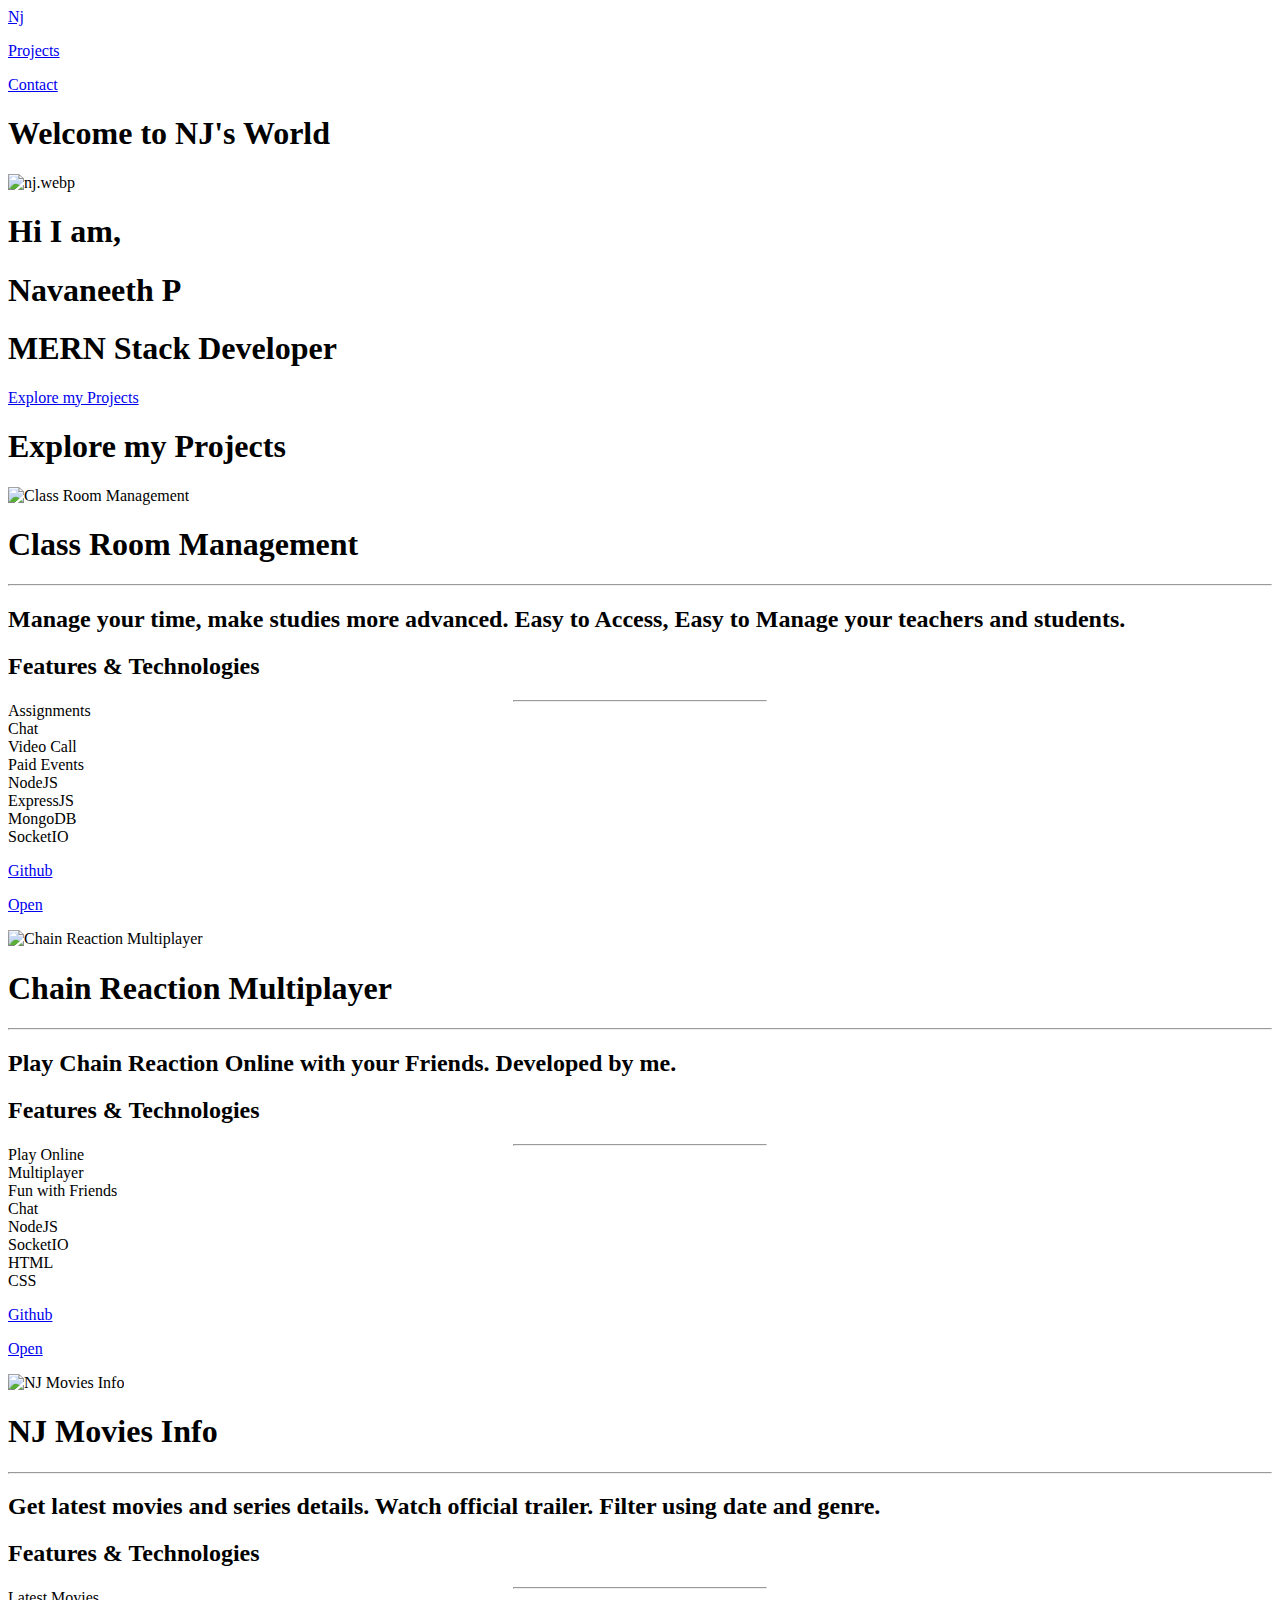
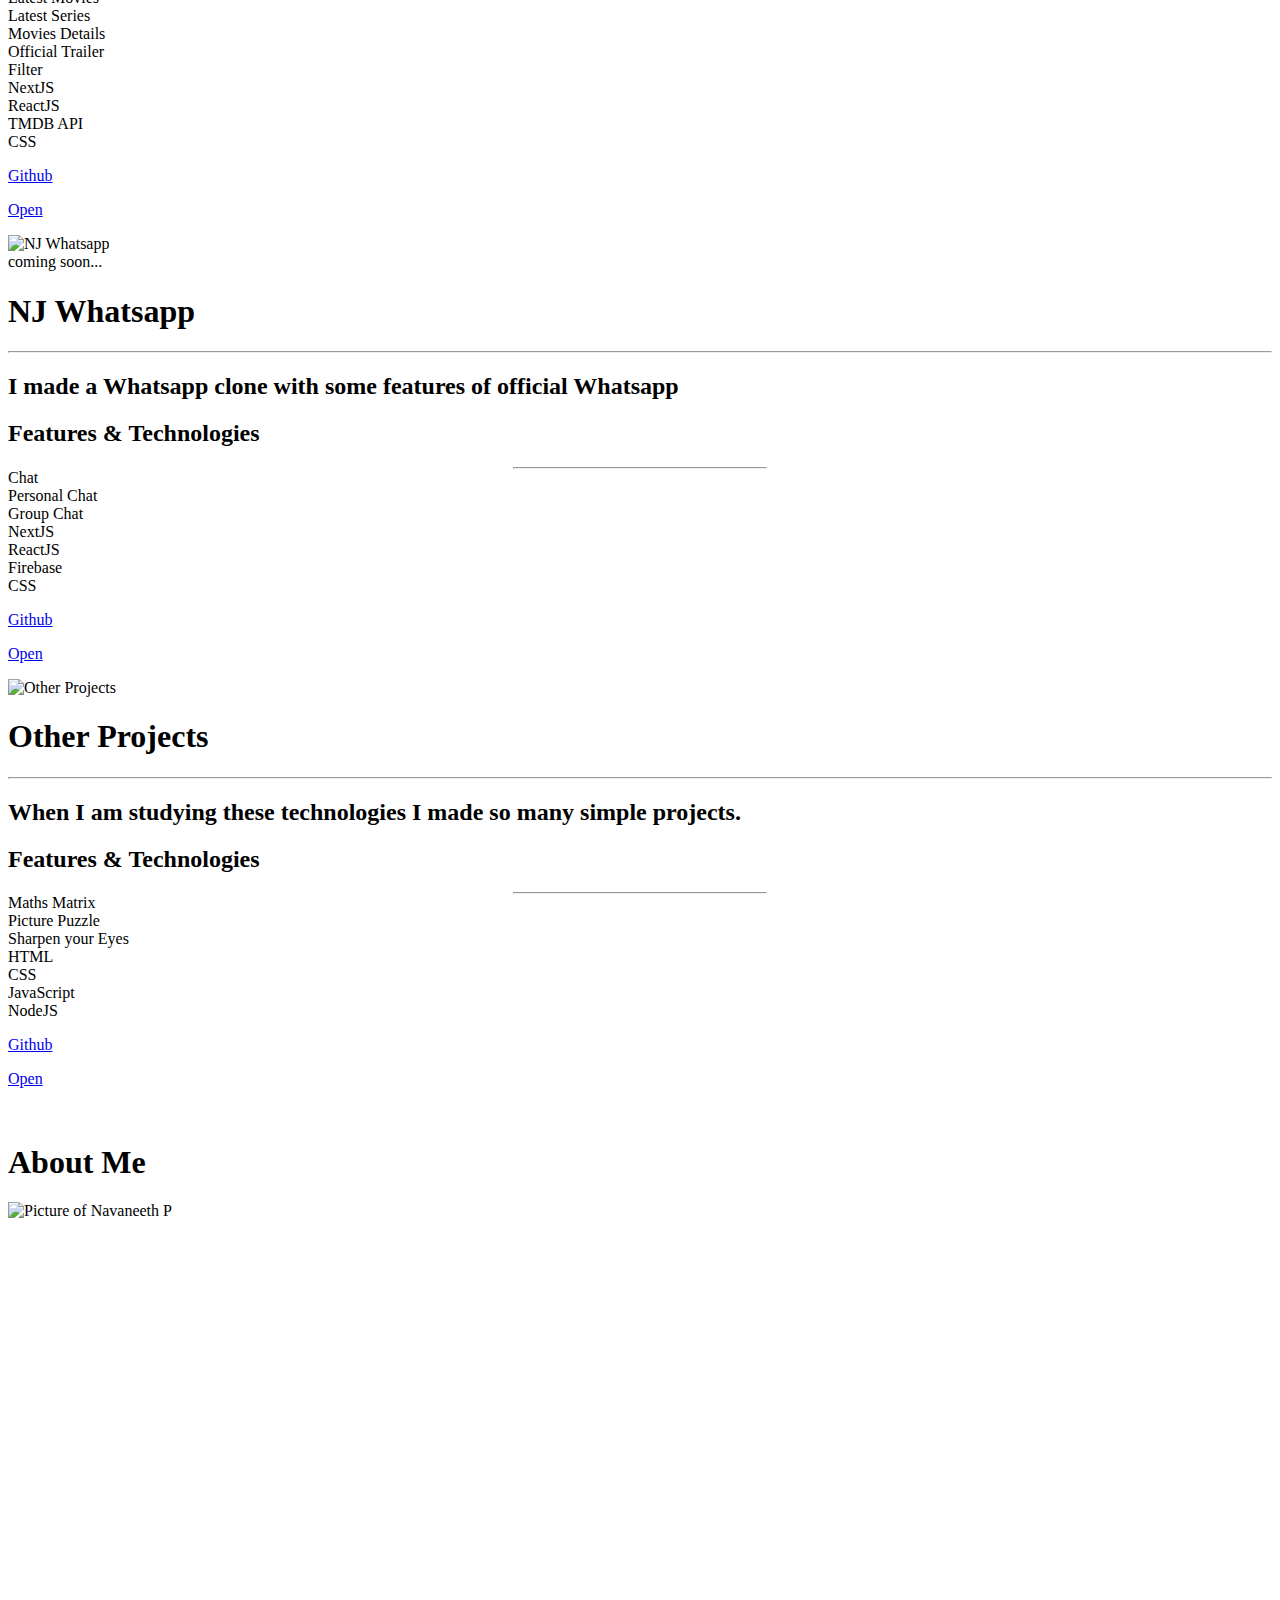
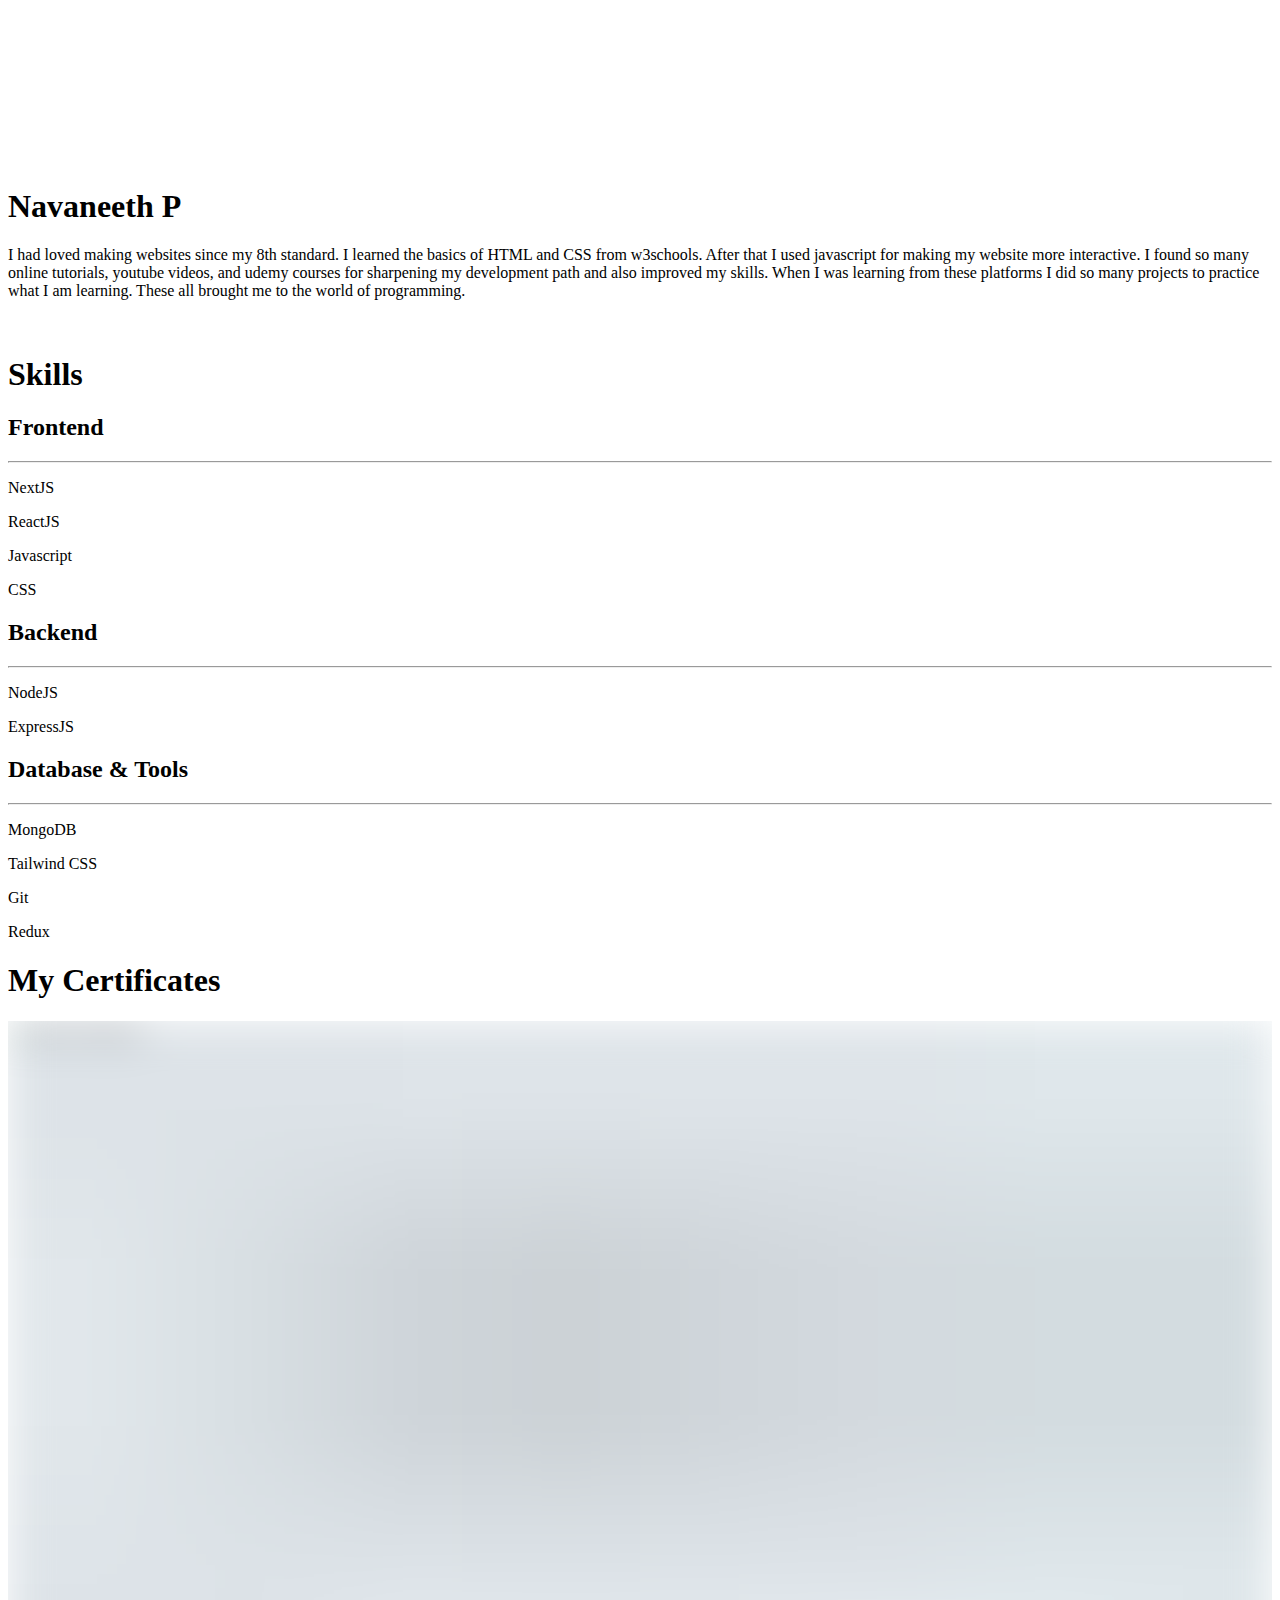
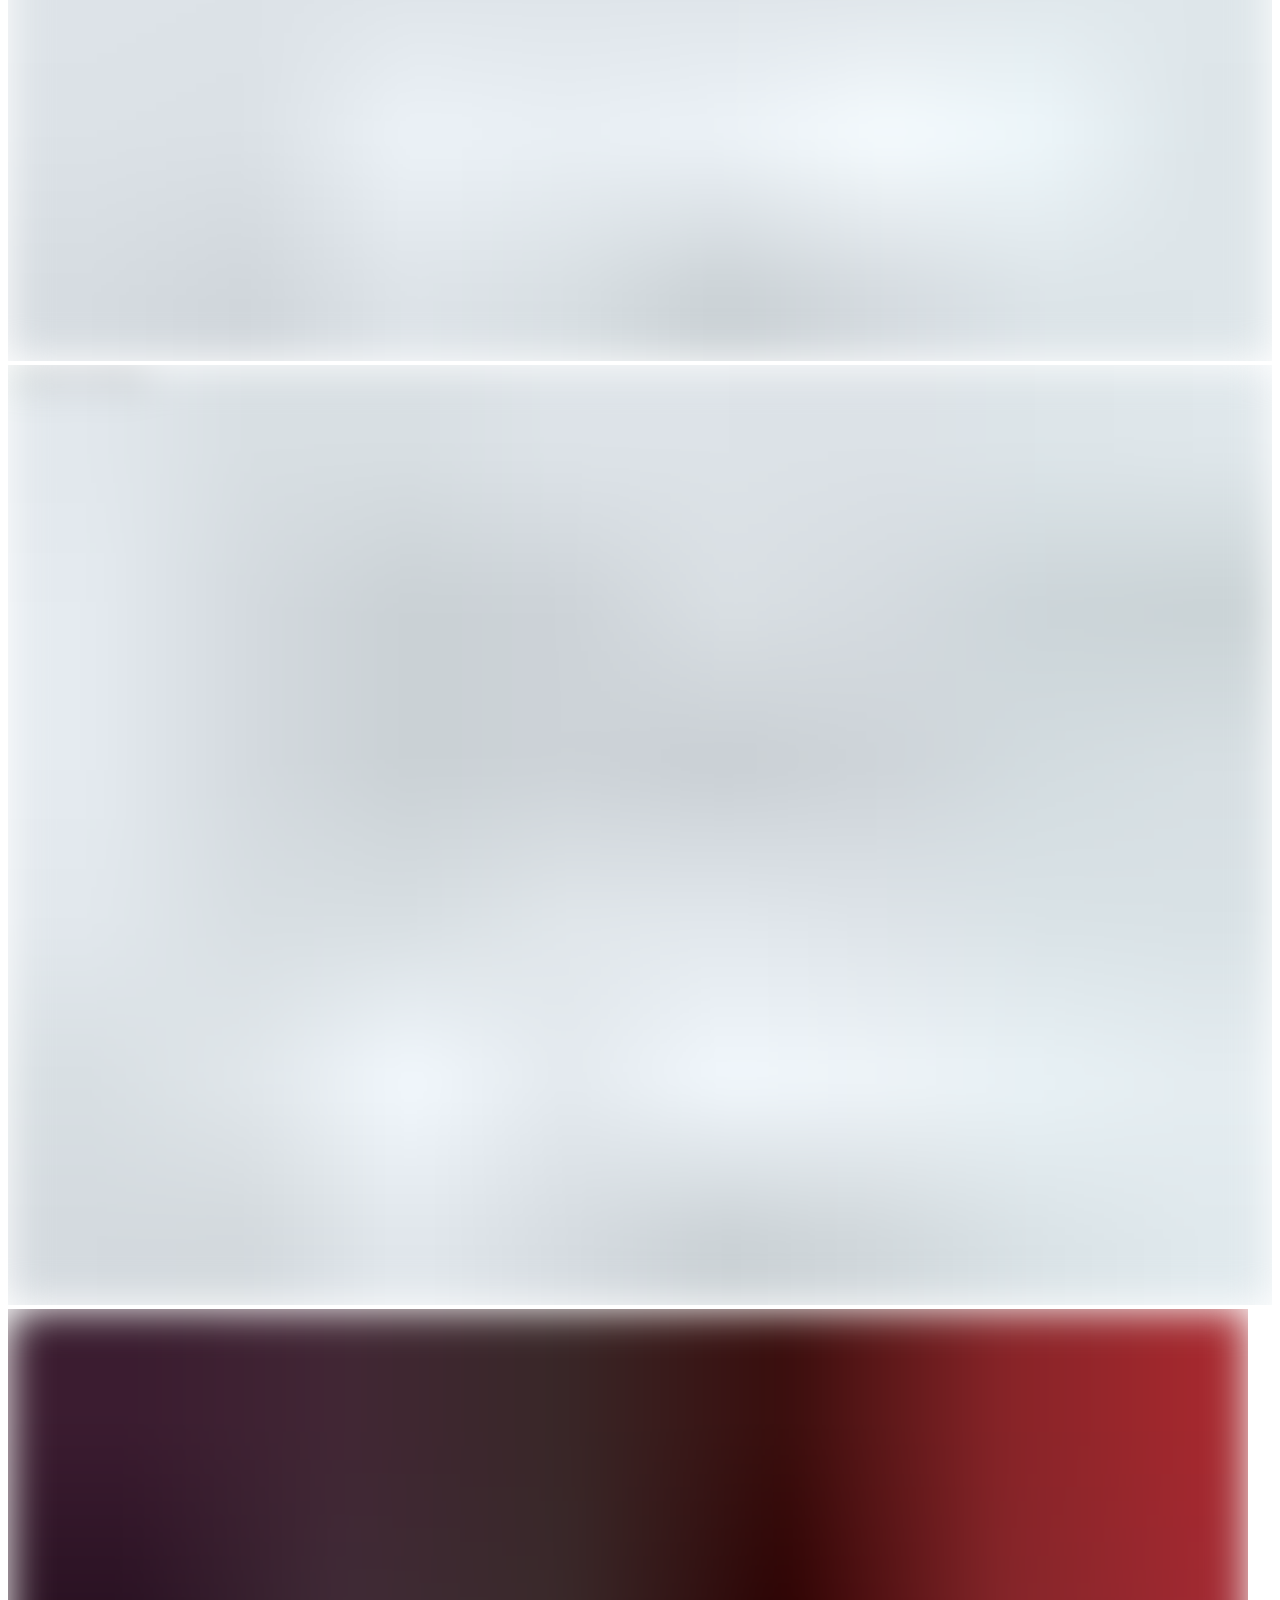
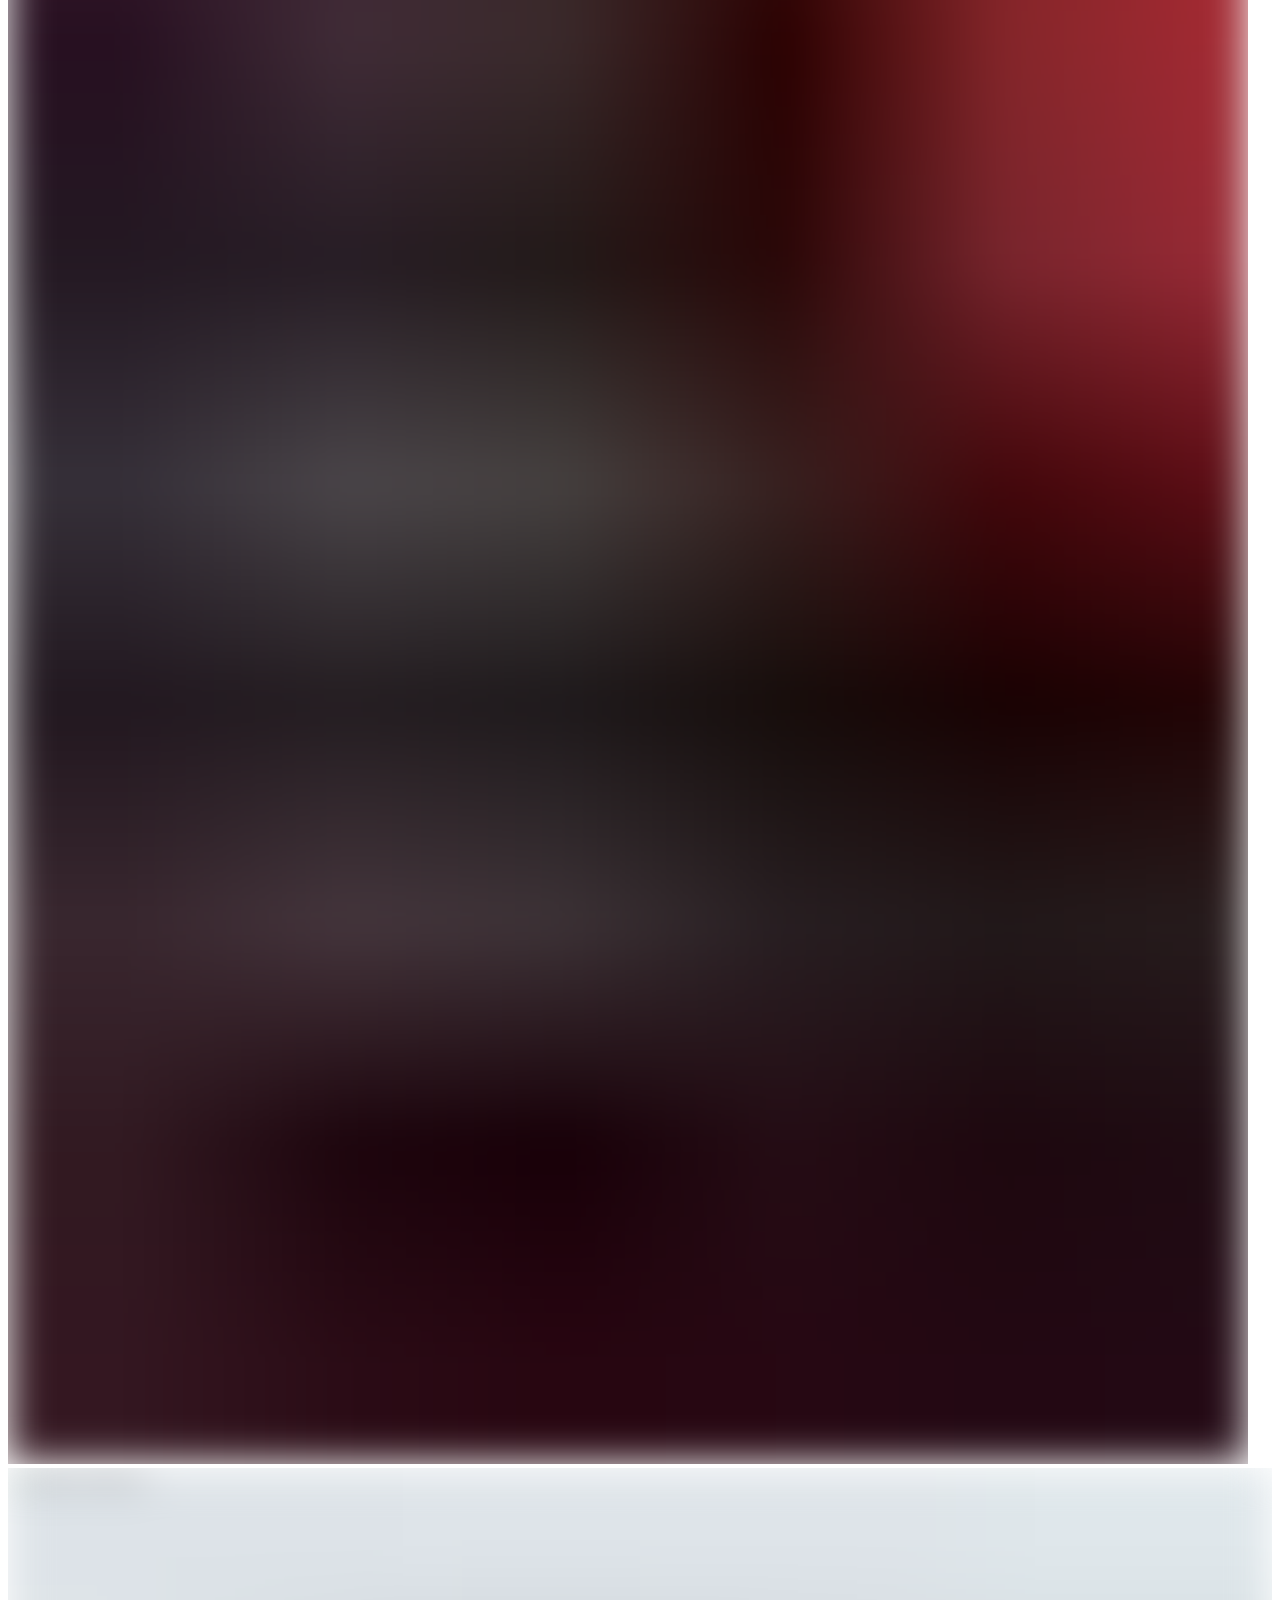
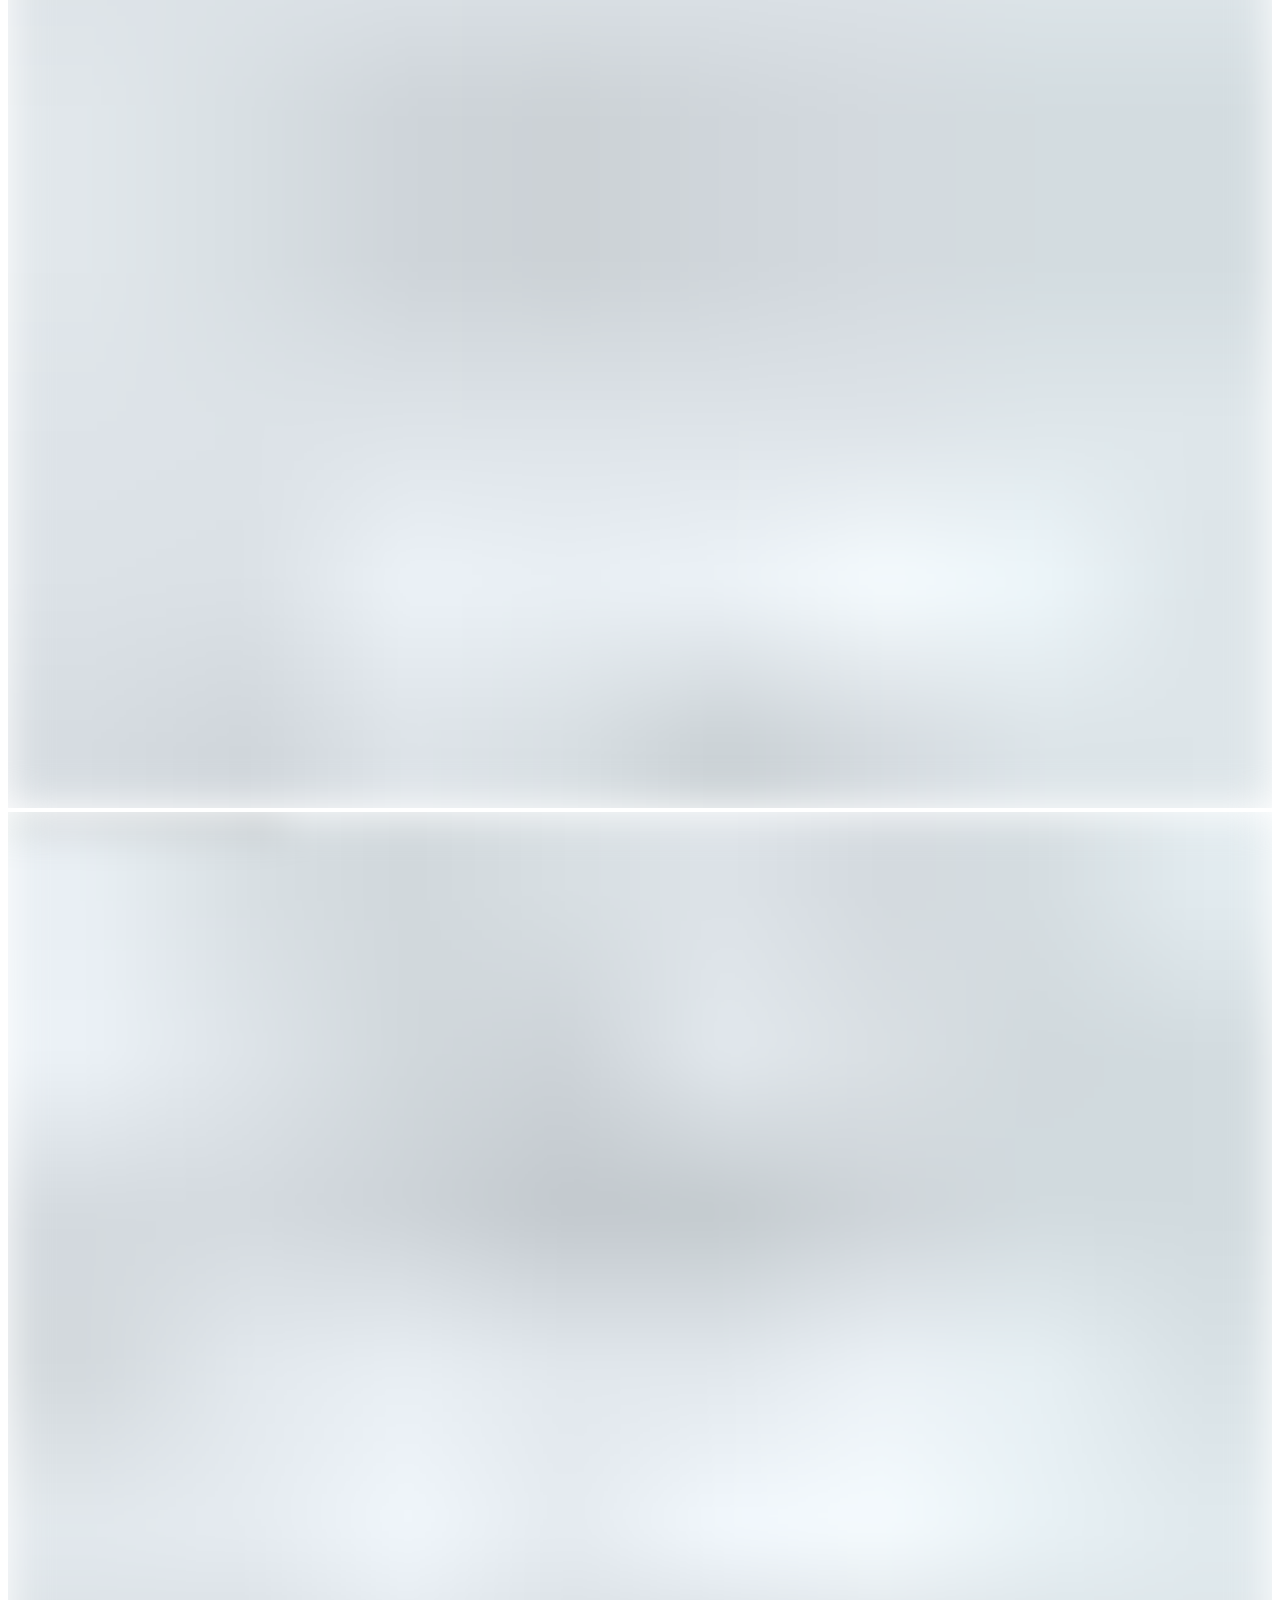
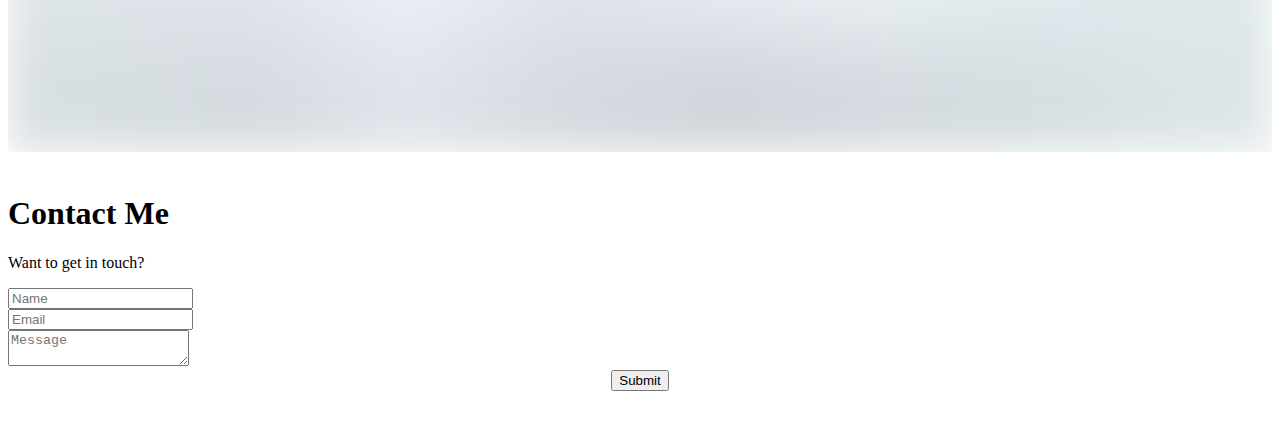
==== index.html @ a88a8358 "Update index.html" ====
<!DOCTYPE html>
<html lang="en">

<head>
    <meta name="viewport" content="width=device-width" />
    <meta charSet="utf-8" />
    <script src="/cdn/aos/aos.js"></script>
    <link rel="stylesheet" href="/cdn/aos/aos-original.css" />
    <link rel="stylesheet" href="/cdn/animate/animate.css" />
    <link rel="stylesheet" href="/cdn/boxicons/boxicons.css" />
    <link rel="stylesheet" href="/cdn/devicon/devicon.css" />
    <title>Navaneeth P</title>
    <link rel="manifest" href="/manifest.json" />
    <meta name="application-name" content="Navaneeth P" />
    <meta name="apple-mobile-web-app-capable" content="yes" />
    <meta name="apple-mobile-web-app-status-bar-style" content="default" />
    <meta name="apple-mobile-web-app-title" content="Navaneeth P" />
    <meta name="description" content="I am a MERN Stack Developer. I have done so many projects with amazing web technologies such as Node.js, Next.js, React.js, MongoDB etc.  Hire me as a web developer." />
    <meta name="format-detection" content="telephone=no" />
    <meta name="mobile-web-app-capable" content="yes" />
    <meta name="msapplication-TileColor" content="#2B5797" />
    <meta name="msapplication-tap-highlight" content="no" />
    <meta name="theme-color" content="#000000" />
    <link rel="apple-touch-icon" href="/logo1.png" />
    <link rel="icon" type="image/png" sizes="32x32" href="/logo1.png" />
    <link rel="mask-icon" href="/logo1.png" color="#5bbad5" />
    <link rel="shortcut icon" href="/favicon1.ico" />
    <meta name="twitter:card" content="summary" />
    <meta name="twitter:url" content="https://navaneeth.gq" />
    <meta name="twitter:title" content="Navaneeth P" />
    <meta name="twitter:description" content="I am a MERN Stack Developer. I have done so many projects with amazing web technologies such as Node.js, Next.js, React.js, MongoDB etc. Hire me as a web developer." />
    <meta name="twitter:image" content="https://navaneeth.gq/logo1.png" />
    <meta name="twitter:creator" content="@ajayda24" />
    <meta property="og:type" content="website" />
    <meta property="og:title" content="Navaneeth P" />
    <meta property="og:description" content="I am a MERN Stack Developer. I have done so many projects with amazing web technologies such as Node.js, Next.js, React.js, MongoDB etc. Hire me as a web developer." />
    <meta property="og:site_name" content="Navaneeth P" />
    <meta property="og:url" content="https://navaneeth.gq" />
    <meta property="og:image" content="https://navaneeth.gq/logo1.png" />
    <link rel="preload" as="image" imagesrcset="/_next/PicsArt_10-10-02.59.39.png 1x, /_next/PicsArt_10-10-02.59.39.png 2x"
    />
    <link rel="preload" as="image" imagesrcset="./_next/image?url=%2F_next%2Fstatic%2Fimage%2Fpublic%2Fimages%2Fcertificates%2Fnextjs-cert.c69e86d42942a0536147acb88df6ebdb.webp&amp;w=1920&amp;q=75 1x, ./_next/image?url=%2F_next%2Fstatic%2Fimage%2Fpublic%2Fimages%2Fcertificates%2Fnextjs-cert.c69e86d42942a0536147acb88df6ebdb.webp&amp;w=3840&amp;q=75 2x"
    />
    <link rel="preload" as="image" imagesrcset="./_next/image?url=%2F_next%2Fstatic%2Fimage%2Fpublic%2Fimages%2Fcertificates%2Freactjs-cert.1d908326ace26965700a56ceced6b0de.webp&amp;w=1920&amp;q=75 1x, ./_next/image?url=%2F_next%2Fstatic%2Fimage%2Fpublic%2Fimages%2Fcertificates%2Freactjs-cert.1d908326ace26965700a56ceced6b0de.webp&amp;w=3840&amp;q=75 2x"
    />
    <link rel="preload" as="image" imagesrcset="/_next/IMG_20211010_102749.jpg 1x, IMG_20211010_102749.jpg 2x"
    />
    <link rel="preload" as="image" imagesrcset="./_next/image?url=%2F_next%2Fstatic%2Fimage%2Fpublic%2Fimages%2Fcertificates%2Fnodejs-cert.c69e86d42942a0536147acb88df6ebdb.webp&amp;w=1920&amp;q=75 1x, ./_next/image?url=%2F_next%2Fstatic%2Fimage%2Fpublic%2Fimages%2Fcertificates%2Fnodejs-cert.c69e86d42942a0536147acb88df6ebdb.webp&amp;w=3840&amp;q=75 2x"
    />
    <link rel="preload" as="image" imagesrcset="./_next/image?url=%2F_next%2Fstatic%2Fimage%2Fpublic%2Fimages%2Fcertificates%2Fwebdevelopment-cert.fc81fe6daf11efcdab38bdc37eaad497.webp&amp;w=1920&amp;q=75 1x, ./_next/image?url=%2F_next%2Fstatic%2Fimage%2Fpublic%2Fimages%2Fcertificates%2Fwebdevelopment-cert.fc81fe6daf11efcdab38bdc37eaad497.webp&amp;w=3840&amp;q=75 2x"
    />
    <meta name="next-head-count" content="41" />
    <link rel="preload" href="/_next/static/css/9cc0ab34f494134af7e1.css" as="style" />
    <link rel="stylesheet" href="/_next/static/css/9cc0ab34f494134af7e1.css" data-n-g="" /><noscript data-n-css=""></noscript>
    <script defer="" nomodule="" src="/_next/static/chunks/polyfills-a40ef1678bae11e696dba45124eadd70.js"></script>
    <script defer="" src="/_next/static/chunks/230.5b08e5d9b5a9f31199b2.js"></script>
    <script defer="" src="/_next/static/chunks/675.206f45134bf365b1d727.js"></script>
    <script defer="" src="/_next/static/chunks/145.9b01bcb4e62574266bfd.js"></script>
    <script defer="" src="/_next/static/chunks/61.64bb93a78c4b788e3ecb.js"></script>
    <script defer="" src="/_next/static/chunks/379.1a10bee77cd7706fc67a.js"></script>
    <script defer="" src="/_next/static/chunks/987.0c466c87dfb57ddc1fdf.js"></script>
    <script src="/_next/static/chunks/webpack-3b5cad86990d7dc93961.js" defer=""></script>
    <script src="/_next/static/chunks/framework-717d42ae9e172961f2a5.js" defer=""></script>
    <script src="/_next/static/chunks/main-f61ef6357d0f360da4a2.js" defer=""></script>
    <script src="/_next/static/chunks/pages/_app-40f3ae70e2a2c687430e.js" defer=""></script>
    <script src="/_next/static/chunks/pages/index-87593503a0a6b8292cbc.js" defer=""></script>
    <script src="/_next/static/crVMucDsI3-KIbjKH3L45/_buildManifest.js" defer=""></script>
    <script src="/_next/static/crVMucDsI3-KIbjKH3L45/_ssgManifest.js" defer=""></script>
</head>

<body>
    <div id="__next">
        <div class="h_mobile-100 sm:min-h-screen bg-no-repeat bg-cover sm:bg-bottom overflow-hidden" style="background-image:url(/background/1.svg)">
            <div class="flex justify-between text-light  text-2xl p-5 sm:px-10">
                <div><a href="#">Nj</a></div>
                <div class="flex gap-7">
                    <p><a href="#projects">Projects</a></p>
                    <p><a href="#contact">Contact</a></p>
                </div>
            </div>
            <h1 class="text-center font-black text-4xl p-2 sm:text-7xl mt-5 text-light animate__animated animate__backInDown">Welcome to NJ&#x27;s World</h1>
            <div class="grid grid-cols-3 grid-rows-2 sm:grid-rows-none sm:grid-cols-5 mx-auto max-w-4xl  items-center py-10 sm:py-12 px-2">
                <div class="justify-self-center col-span-1 animate__animated animate__backInLeft row-span-2"><img src="/images/aj/1.webp" alt="nj.webp" width="160" /></div>
                <div class="flex flex-col items-center gap-4 text-center col-span-2 animate__animated animate__backInRight row-span-2">
                    <h1 class="text-light text-xl sm:text-3xl">Hi I am,</h1>
                    <h1 class="text-light text-2xl sm:text-5xl">Navaneeth P</h1>
                    <h1 class="text-light text-lg sm:text-3xl">MERN Stack Developer</h1><a href="#projects" class="btn btn-outline btn-primary m-4 p-2 min-h-16 ring-4 ring-indigo-500 sm:text-lg ">Explore my Projects</a></div>
                <div class="flex sm:flex-col social-icons  sm:col-auto sm:row-span-1 sm:row-start-1 mt-5 col-span-3 sm:col-span-1 justify-self-center sm:justify-self-start gap-3">
                    <h1 class="text-light text-2xl sm:text-5xl animate__animated animate__zoomIn animate__delay-1s"><a href="https://www.linkedin.com/in/navaneeth-p-b473b71ba/" target="_blank" rel="noopener noreferrer"><i class="bx bxl-linkedin-square "></i></a></h1>
                    <h1 class="text-light text-2xl sm:text-5xl animate__animated animate__zoomIn animate__delay-1s"><a href="https://www.facebook.com/navaneeth.ranjith.71/" target="_blank" rel="noopener noreferrer"><i class="bx bxl-facebook-square"></i></a></h1>
                    <h1 class="text-light text-2xl sm:text-5xl animate__animated animate__zoomIn animate__delay-1s"><a href="https://twitter.com/Navanee71318512" target="_blank" rel="noopener noreferrer"><i class="bx bxl-twitter"></i></a></h1>
                </div>
                <div class="flex sm:flex-col social-icons row-span-1 sm:justify-self-end mt-5 col-span-3 sm:col-span-1 justify-self-center gap-3">
                    <h1 class="text-light text-2xl sm:text-5xl animate__animated animate__zoomIn animate__delay-1s"><a href="https://github.com/Navaneeth-Ranjith" target="_blank" rel="noopener noreferrer"><i class="bx bxl-github"></i></a></h1>
                    <h1 class="text-light text-2xl sm:text-5xl animate__animated animate__zoomIn animate__delay-1s"><a href="https://www.instagram.com/_.n_v_n_e_e_t_h._/" target="_blank" rel="noopener noreferrer"><i class="bx bxl-instagram"></i></a></h1>
                    <h1 class="text-light text-2xl sm:text-5xl animate__animated animate__zoomIn animate__delay-1s"><a href="https://www.youtube.com/channel/UCzjasS_P8cMCEawJ-s92G3g" target="_blank" rel="noopener noreferrer"><i class="bx bxl-youtube"></i></a></h1>
                </div>
            </div>
        </div>
        <div id="projects" class="h_mobile-100 sm:min-h-screen overflow-hidden">
            <h1 class="text-center font-black text-4xl p-2 sm:text-7xl mt-5 text-light" data-aos="fade-down">Explore my Projects</h1>
            <div class="flex flex-col md:flex-row  mx-auto  justify-evenly  items-center py-10 sm:py-12 px-2 gap-5">
                <div class="justify-self-center ring-4 ring-[#98b6f6] ring-offset-2 p-1 order-last md:order-first" data-aos="fade-right"><img class="h-96" src="/images/projects/classathome1.webp" alt="Class Room Management" /></div>
                <div class="flex flex-col  gap-4 text-center " data-aos="fade-left">
                    <h1 class="text-light text-xl sm:text-3xl ">Class Room Management</h1>
                    <hr class="hr" />
                    <div class="max-w-md flex flex-col gap-4">
                        <h2 class="text-light text-md sm:text-lg">Manage your time, make studies more advanced. Easy to Access, Easy to Manage your teachers and students.</h2>
                        <h2 class="text-light text-lg sm:text-xl">Features &amp; Technologies</h2>
                        <hr class=" border-double border-b-4 border-[#98b6f6] border-opacity-50 " style="width:20%;margin:auto" />
                        <div class="flex flex-wrap gap-4 justify-center">
                            <div class="badge badge-lg text-light rounded-none">Assignments</div>
                            <div class="badge badge-lg text-light rounded-none">Chat</div>
                            <div class="badge badge-lg text-light rounded-none">Video Call</div>
                            <div class="badge badge-lg text-light rounded-none">Paid Events</div>
                        </div>
                        <div class="flex flex-wrap gap-4 justify-center">
                            <div class="badge badge-lg text-light">NodeJS</div>
                            <div class="badge badge-lg text-light">ExpressJS</div>
                            <div class="badge badge-lg text-light">MongoDB</div>
                            <div class="badge badge-lg text-light">SocketIO</div>
                        </div>
                    </div>
                    <div class="flex flex-wrap justify-center">
                        <a target="_blank" href="https://github.com/Navaneeth-Ranjith/nodejs-master-completed" class="btn btn-outline btn-primary m-4 p-2 px-6  ring-4 ring-indigo-500 sm:text-lg gap-2 order-first" rel="noopener noreferrer">
                            <p>Github</p>
                        </a>
                        <a target="_blank" href="..https://classathome.gq/" class="btn btn-outline btn-primary m-4 p-2 px-6  ring-4 ring-indigo-500 sm:text-lg gap-2 order-2 " rel="noopener noreferrer">
                            <p>Open</p>
                        </a>
                    </div>
                </div>
            </div>
            <div class="flex flex-col md:flex-row  mx-auto  justify-evenly  items-center py-10 sm:py-12 px-2 gap-5">
                <div class="justify-self-center ring-4 ring-[#98b6f6] ring-offset-2 p-1 order-last md:order-last" data-aos="fade-right"><img class="h-96" src="/images/projects/chainreaction.webp" alt="Chain Reaction Multiplayer" /></div>
                <div class="flex flex-col  gap-4 text-center " data-aos="fade-left">
                    <h1 class="text-light text-xl sm:text-3xl ">Chain Reaction Multiplayer</h1>
                    <hr class="hr" />
                    <div class="max-w-md flex flex-col gap-4">
                        <h2 class="text-light text-md sm:text-lg">Play Chain Reaction Online with your Friends. Developed by me.</h2>
                        <h2 class="text-light text-lg sm:text-xl">Features &amp; Technologies</h2>
                        <hr class=" border-double border-b-4 border-[#98b6f6] border-opacity-50 " style="width:20%;margin:auto" />
                        <div class="flex flex-wrap gap-4 justify-center">
                            <div class="badge badge-lg text-light rounded-none">Play Online</div>
                            <div class="badge badge-lg text-light rounded-none">Multiplayer</div>
                            <div class="badge badge-lg text-light rounded-none">Fun with Friends</div>
                            <div class="badge badge-lg text-light rounded-none">Chat</div>
                        </div>
                        <div class="flex flex-wrap gap-4 justify-center">
                            <div class="badge badge-lg text-light">NodeJS</div>
                            <div class="badge badge-lg text-light">SocketIO</div>
                            <div class="badge badge-lg text-light">HTML</div>
                            <div class="badge badge-lg text-light">CSS</div>
                        </div>
                    </div>
                    <div class="flex flex-wrap justify-center">
                        <a target="_blank" href="https://github.com/Navaneeth-Ranjith/emojireaction" class="btn btn-outline btn-primary m-4 p-2 px-6  ring-4 ring-indigo-500 sm:text-lg gap-2 order-first" rel="noopener noreferrer">
                            <p>Github</p>
                        </a>
                        <a target="_blank" href="...https://emojireaction.ajdaniel.gq/" class="btn btn-outline btn-primary m-4 p-2 px-6  ring-4 ring-indigo-500 sm:text-lg gap-2 order-2 " rel="noopener noreferrer">
                            <p>Open</p>
                        </a>
                    </div>
                </div>
            </div>
            <div class="flex flex-col md:flex-row  mx-auto  justify-evenly  items-center py-10 sm:py-12 px-2 gap-5">
                <div class="justify-self-center ring-4 ring-[#98b6f6] ring-offset-2 p-1 order-last md:order-first" data-aos="fade-right"><img class="h-96" src="/images/projects/njmoviesinfo1.webp" alt="NJ Movies Info" /></div>
                <div class="flex flex-col  gap-4 text-center " data-aos="fade-left">
                    <h1 class="text-light text-xl sm:text-3xl ">NJ Movies Info</h1>
                    <hr class="hr" />
                    <div class="max-w-md flex flex-col gap-4">
                        <h2 class="text-light text-md sm:text-lg">Get latest movies and series details. Watch official trailer. Filter using date and genre.</h2>
                        <h2 class="text-light text-lg sm:text-xl">Features &amp; Technologies</h2>
                        <hr class=" border-double border-b-4 border-[#98b6f6] border-opacity-50 " style="width:20%;margin:auto" />
                        <div class="flex flex-wrap gap-4 justify-center">
                            <div class="badge badge-lg text-light rounded-none">Latest Movies</div>
                            <div class="badge badge-lg text-light rounded-none">Latest Series</div>
                            <div class="badge badge-lg text-light rounded-none">Movies Details</div>
                            <div class="badge badge-lg text-light rounded-none">Official Trailer</div>
                            <div class="badge badge-lg text-light rounded-none">Filter</div>
                        </div>
                        <div class="flex flex-wrap gap-4 justify-center">
                            <div class="badge badge-lg text-light">NextJS</div>
                            <div class="badge badge-lg text-light">ReactJS</div>
                            <div class="badge badge-lg text-light">TMDB API</div>
                            <div class="badge badge-lg text-light">CSS</div>
                        </div>
                    </div>
                    <div class="flex flex-wrap justify-center">
                        <a target="_blank" href="https://github.com/Navaneeth-Ranjith/Nj_movies" class="btn btn-outline btn-primary m-4 p-2 px-6  ring-4 ring-indigo-500 sm:text-lg gap-2 order-first" rel="noopener noreferrer">
                            <p>Github</p>
                        </a>
                        <a target="_blank" href="https://nj-movies.vercel.app/" class="btn btn-outline btn-primary m-4 p-2 px-6  ring-4 ring-indigo-500 sm:text-lg gap-2 order-2 " rel="noopener noreferrer">
                            <p>Open</p>
                        </a>
                    </div>
                </div>
            </div>
            <div class="flex flex-col md:flex-row  mx-auto  justify-evenly  items-center py-10 sm:py-12 px-2 gap-5">
                <div class="justify-self-center ring-4 ring-[#98b6f6] ring-offset-2 p-1 order-last md:order-last" data-aos="fade-right"><img class="h-96" src="/images/projects/njwhatsapp.webp" alt="NJ Whatsapp" /></div>
                <div class="flex flex-col  gap-4 text-center " data-aos="fade-left">
                    <div class="mx-auto indicator ">
                        <div class="indicator-item badge badge-primary !-top-2">coming soon...</div>
                        <h1 class="text-light text-xl sm:text-3xl ">NJ Whatsapp</h1>
                    </div>
                    <hr class="hr" />
                    <div class="max-w-md flex flex-col gap-4">
                        <h2 class="text-light text-md sm:text-lg">I made a Whatsapp clone with some features of official Whatsapp</h2>
                        <h2 class="text-light text-lg sm:text-xl">Features &amp; Technologies</h2>
                        <hr class=" border-double border-b-4 border-[#98b6f6] border-opacity-50 " style="width:20%;margin:auto" />
                        <div class="flex flex-wrap gap-4 justify-center">
                            <div class="badge badge-lg text-light rounded-none">Chat</div>
                            <div class="badge badge-lg text-light rounded-none">Personal Chat</div>
                            <div class="badge badge-lg text-light rounded-none">Group Chat</div>
                        </div>
                        <div class="flex flex-wrap gap-4 justify-center">
                            <div class="badge badge-lg text-light">NextJS</div>
                            <div class="badge badge-lg text-light">ReactJS</div>
                            <div class="badge badge-lg text-light">Firebase</div>
                            <div class="badge badge-lg text-light">CSS</div>
                        </div>
                    </div>
                    <div class="flex flex-wrap justify-center">
                        <a target="_blank" href="..https://github.com/Navaneeth-Ranjith/aj-whatsapp-clone" class="btn btn-outline btn-primary m-4 p-2 px-6  ring-4 ring-indigo-500 sm:text-lg gap-2 order-first" rel="noopener noreferrer">
                            <p>Github</p>
                        </a>
                        <a target="_blank" href="..https://aj-whatsapp-clone.vercel.app/" class="btn btn-outline btn-primary m-4 p-2 px-6  ring-4 ring-indigo-500 sm:text-lg gap-2 order-2 " rel="noopener noreferrer">
                            <p>Open</p>
                        </a>
                    </div>
                </div>
            </div>
            <div class="flex flex-col md:flex-row  mx-auto  justify-evenly  items-center py-10 sm:py-12 px-2 gap-5">
                <div class="justify-self-center ring-4 ring-[#98b6f6] ring-offset-2 p-1 order-last md:order-first" data-aos="fade-right"><img class="h-96" src="/images/projects/otherprojects.webp" alt="Other Projects" /></div>
                <div class="flex flex-col  gap-4 text-center " data-aos="fade-left">
                    <h1 class="text-light text-xl sm:text-3xl ">Other Projects</h1>
                    <hr class="hr" />
                    <div class="max-w-md flex flex-col gap-4">
                        <h2 class="text-light text-md sm:text-lg">When I am studying these technologies I made so many simple projects.</h2>
                        <h2 class="text-light text-lg sm:text-xl">Features &amp; Technologies</h2>
                        <hr class=" border-double border-b-4 border-[#98b6f6] border-opacity-50 " style="width:20%;margin:auto" />
                        <div class="flex flex-wrap gap-4 justify-center">
                            <div class="badge badge-lg text-light rounded-none">Maths Matrix</div>
                            <div class="badge badge-lg text-light rounded-none">Picture Puzzle</div>
                            <div class="badge badge-lg text-light rounded-none">Sharpen your Eyes</div>
                        </div>
                        <div class="flex flex-wrap gap-4 justify-center">
                            <div class="badge badge-lg text-light">HTML</div>
                            <div class="badge badge-lg text-light">CSS</div>
                            <div class="badge badge-lg text-light">JavaScript</div>
                            <div class="badge badge-lg text-light">NodeJS</div>
                        </div>
                    </div>
                    <div class="flex flex-wrap justify-center">
                        <a target="_blank" href="https://github.com/Navaneeth-Ranjith/Personal-Website" class="btn btn-outline btn-primary m-4 p-2 px-6  ring-4 ring-indigo-500 sm:text-lg gap-2 order-first" rel="noopener noreferrer">
                            <p>Github</p>
                        </a>
                        <a target="_blank" href="...https://oldprojects.ajdaniel.gq/#projects" class="btn btn-outline btn-primary m-4 p-2 px-6  ring-4 ring-indigo-500 sm:text-lg gap-2 order-2 " rel="noopener noreferrer">
                            <p>Open</p>
                        </a>
                    </div>
                </div>
            </div><img src="/background/3-crop1.png" alt="" width="100%" /></div>
        <div id="about" class="h_mobile-100 sm:min-h-screen overflow-hidden  flex flex-col justify-between">
            <h1 class="text-center font-black text-4xl p-2 sm:text-7xl text-light  mt-2" data-aos="fade-down">About Me</h1>
            <div class="flex flex-col md:flex-row max-w-md md:max-w-[55rem] gap-5 md:gap-16 justify-between mx-auto items-center mt-5 mb-4 md:mt-10">
                <div class="max-w-[15rem] ring-4 rounded-full ring-offset-1 p-1" data-aos="fade-left">
                    <div class="flex items-center rounded-full">
                        <div style="display:inline-block;max-width:100%;overflow:hidden;position:relative;box-sizing:border-box;margin:0">
                            <div style="box-sizing:border-box;display:block;max-width:100%"><img style="max-width:100%;display:block;margin:0;border:none;padding:0" alt="" aria-hidden="true" src="[data-uri]"
                                /></div><img alt="Picture of Navaneeth P" srcSet="/_next/PicsArt_10-10-02.59.39.png 1x, /_next/PicsArt_10-10-02.59.39.png 2x"
                                src="/_next/PicsArt_10-10-02.59.39.png" decoding="async" data-nimg="intrinsic" class=" " style="position:absolute;top:0;left:0;bottom:0;right:0;box-sizing:border-box;padding:0;border:none;margin:auto;display:block;width:0;height:0;min-width:100%;max-width:100%;min-height:100%;max-height:100%"
                            /><noscript><img alt="Picture of Navaneeth P" srcSet="/_next/PicsArt_10-10-02.59.39.png 1x, /_next/PicsArt_10-10-02.59.39.png 2x" src="/_next/PicsArt_10-10-02.59.39.png" decoding="async" data-nimg="intrinsic" style="position:absolute;top:0;left:0;bottom:0;right:0;box-sizing:border-box;padding:0;border:none;margin:auto;display:block;width:0;height:0;min-width:100%;max-width:100%;min-height:100%;max-height:100%" class=" " loading="lazy"/></noscript></div>
                    </div>
                </div>
                <div class="flex flex-col min-w-min md:max-w-lg " data-aos="fade-right">
                    <h1 class="text-light text-center font-black text-2xl p-2 sm:text-4xl">Navaneeth P</h1>
                    <p class="text-light p-2 px-5 font-black text-lg sm:text-xl">I had loved making websites since my 8th standard. I learned the basics of HTML and CSS from w3schools. After that I used javascript for making my website more interactive. I found so many online tutorials, youtube videos, and udemy
                        courses for sharpening my development path and also improved my skills. When I was learning from these platforms I did so many projects to practice what I am learning. These all brought me to the world of programming.</p>
                </div>
            </div><img src="/background/3-crop1.png" alt="" width="100%" /></div>
        <div id="skills" class="h_mobile-100 sm:min-h-screen bg-no-repeat bg-cover sm:bg-bottom overflow-hidden" style="background-image:url(/background/3.svg)">
            <h1 class="text-center font-black text-4xl p-2 sm:text-7xl mt-5 text-light" data-aos="fade-down">Skills</h1>
            <div class="max-w-screen-lg mx-auto my-5">
                <div class="flex flex-col md:flex-row flex-wrap items-center justify-center md:justify-between px-10 py-5 gap-3" data-aos="zoom-in">
                    <h2 class="text-light text-xl sm:text-3xl">Frontend</h2>
                    <hr class="hr sm:hidden" />
                    <div class="flex flex-wrap justify-center gap-10 text-6xl sm:text-7xl text-light">
                        <div class="flex flex-col items-center"><i class="devicon-nextjs-plain "></i>
                            <p class=" text-lg sm:text-xl ">NextJS</p>
                        </div>
                        <div class="flex flex-col items-center"><i class="devicon-react-original "></i>
                            <p class=" text-lg sm:text-xl ">ReactJS</p>
                        </div>
                        <div class="flex flex-col items-center"><i class="devicon-javascript-plain"></i>
                            <p class=" text-lg sm:text-xl ">Javascript</p>
                        </div>
                        <div class="flex flex-col items-center"><i class="devicon-css3-plain"></i>
                            <p class=" text-lg sm:text-xl ">CSS</p>
                        </div>
                    </div>
                </div>
                <div class="flex flex-col md:flex-row flex-wrap items-center justify-center md:justify-between px-10 py-5 gap-10" data-aos="zoom-in">
                    <h2 class="text-light text-xl sm:text-3xl">Backend</h2>
                    <hr class="hr sm:hidden" />
                    <div class="flex gap-5 text-6xl sm:text-7xl text-light">
                        <div class="flex flex-col items-center"><i class="devicon-nodejs-plain"></i>
                            <p class=" text-lg sm:text-xl ">NodeJS</p>
                        </div>
                        <div class="flex flex-col items-center"><i class="devicon-express-original"></i>
                            <p class=" text-lg sm:text-xl ">ExpressJS</p>
                        </div>
                    </div>
                </div>
                <div class="flex flex-col md:flex-row flex-wrap items-center justify-center md:justify-between px-10 py-5 gap-5" data-aos="zoom-in">
                    <h2 class="text-light text-xl sm:text-3xl">Database &amp; Tools</h2>
                    <hr class="hr sm:hidden" />
                    <div class="flex  flex-wrap justify-center gap-10 text-6xl sm:text-7xl text-light mb-5">
                        <div class="flex flex-col items-center"><i class="devicon-mongodb-plain"></i>
                            <p class=" text-lg sm:text-xl ">MongoDB</p>
                        </div>
                        <div class="flex flex-col items-center"><i class="devicon-tailwindcss-plain"></i>
                            <p class=" text-lg sm:text-xl ">Tailwind CSS</p>
                        </div>
                        <div class="flex flex-col items-center"><i class="devicon-git-plain"></i>
                            <p class=" text-lg sm:text-xl ">Git</p>
                        </div>
                        <div class="flex flex-col items-center"><i class="devicon-redux-original"></i>
                            <p class=" text-lg sm:text-xl ">Redux</p>
                        </div>
                    </div>
                </div>
            </div>
        </div>
        <div id="certificates" class="h_mobile-100 sm:min-h-screen overflow-hidden  flex flex-col justify-between">
            <h1 class="text-center font-black text-4xl p-2 sm:text-7xl text-light  mt-2" data-aos="lzoom-in">My Certificates</h1>
            <div class="grid lg:grid-cols-3 md:grid-cols-2 place-items-center gap-5 justify-center my-8 px-5">
                <div class="flex items-center max-w-sm min-w-[15rem] min-h-[12rem] md:min-w-[20rem] md:min-h-[15rem] ring-4 ring-offset-1 p-1 relative unset-img undefined" data-aos="zoom-in" data-aos-offset="0">
                    <div style="display:inline-block;max-width:100%;overflow:hidden;position:relative;box-sizing:border-box;margin:0">
                        <div style="box-sizing:border-box;display:block;max-width:100%"><img style="max-width:100%;display:block;margin:0;border:none;padding:0" alt="" aria-hidden="true" src="[data-uri]"
                            /></div><img alt="NextJS Certificate" srcSet="./_next/image?url=%2F_next%2Fstatic%2Fimage%2Fpublic%2Fimages%2Fcertificates%2Fnextjs-cert.c69e86d42942a0536147acb88df6ebdb.webp&amp;w=1920&amp;q=75 1x, ./_next/image?url=%2F_next%2Fstatic%2Fimage%2Fpublic%2Fimages%2Fcertificates%2Fnextjs-cert.c69e86d42942a0536147acb88df6ebdb.webp&amp;w=3840&amp;q=75 2x"
                            src="./_next/image?url=%2F_next%2Fstatic%2Fimage%2Fpublic%2Fimages%2Fcertificates%2Fnextjs-cert.c69e86d42942a0536147acb88df6ebdb.webp&amp;w=3840&amp;q=75" decoding="async" data-nimg="intrinsic" style="position:absolute;top:0;left:0;bottom:0;right:0;box-sizing:border-box;padding:0;border:none;margin:auto;display:block;width:0;height:0;min-width:100%;max-width:100%;min-height:100%;max-height:100%;filter:blur(20px);background-size:cover;background-image:url(&quot;[data-uri]&quot;);background-position:0% 0%"
                        /><noscript><img alt="NextJS Certificate" srcSet="./_next/image?url=%2F_next%2Fstatic%2Fimage%2Fpublic%2Fimages%2Fcertificates%2Fnextjs-cert.c69e86d42942a0536147acb88df6ebdb.webp&amp;w=1920&amp;q=75 1x, ./_next/image?url=%2F_next%2Fstatic%2Fimage%2Fpublic%2Fimages%2Fcertificates%2Fnextjs-cert.c69e86d42942a0536147acb88df6ebdb.webp&amp;w=3840&amp;q=75 2x" src="./_next/image?url=%2F_next%2Fstatic%2Fimage%2Fpublic%2Fimages%2Fcertificates%2Fnextjs-cert.c69e86d42942a0536147acb88df6ebdb.webp&amp;w=3840&amp;q=75" decoding="async" data-nimg="intrinsic" style="position:absolute;top:0;left:0;bottom:0;right:0;box-sizing:border-box;padding:0;border:none;margin:auto;display:block;width:0;height:0;min-width:100%;max-width:100%;min-height:100%;max-height:100%" loading="lazy"/></noscript></div>
                </div>
                <div class="flex items-center max-w-sm min-w-[15rem] min-h-[12rem] md:min-w-[20rem] md:min-h-[15rem] ring-4 ring-offset-1 p-1 relative unset-img undefined" data-aos="zoom-in" data-aos-offset="0">
                    <div style="display:inline-block;max-width:100%;overflow:hidden;position:relative;box-sizing:border-box;margin:0">
                        <div style="box-sizing:border-box;display:block;max-width:100%"><img style="max-width:100%;display:block;margin:0;border:none;padding:0" alt="" aria-hidden="true" src="[data-uri]"
                            /></div><img alt="ReactJS Certificate" srcSet="./_next/image?url=%2F_next%2Fstatic%2Fimage%2Fpublic%2Fimages%2Fcertificates%2Freactjs-cert.1d908326ace26965700a56ceced6b0de.webp&amp;w=1920&amp;q=75 1x, ./_next/image?url=%2F_next%2Fstatic%2Fimage%2Fpublic%2Fimages%2Fcertificates%2Freactjs-cert.1d908326ace26965700a56ceced6b0de.webp&amp;w=3840&amp;q=75 2x"
                            src="./_next/image?url=%2F_next%2Fstatic%2Fimage%2Fpublic%2Fimages%2Fcertificates%2Freactjs-cert.1d908326ace26965700a56ceced6b0de.webp&amp;w=3840&amp;q=75" decoding="async" data-nimg="intrinsic" style="position:absolute;top:0;left:0;bottom:0;right:0;box-sizing:border-box;padding:0;border:none;margin:auto;display:block;width:0;height:0;min-width:100%;max-width:100%;min-height:100%;max-height:100%;filter:blur(20px);background-size:cover;background-image:url(&quot;[data-uri]&quot;);background-position:0% 0%"
                        /><noscript><img alt="ReactJS Certificate" srcSet="./_next/image?url=%2F_next%2Fstatic%2Fimage%2Fpublic%2Fimages%2Fcertificates%2Freactjs-cert.1d908326ace26965700a56ceced6b0de.webp&amp;w=1920&amp;q=75 1x, ./_next/image?url=%2F_next%2Fstatic%2Fimage%2Fpublic%2Fimages%2Fcertificates%2Freactjs-cert.1d908326ace26965700a56ceced6b0de.webp&amp;w=3840&amp;q=75 2x" src="./_next/image?url=%2F_next%2Fstatic%2Fimage%2Fpublic%2Fimages%2Fcertificates%2Freactjs-cert.1d908326ace26965700a56ceced6b0de.webp&amp;w=3840&amp;q=75" decoding="async" data-nimg="intrinsic" style="position:absolute;top:0;left:0;bottom:0;right:0;box-sizing:border-box;padding:0;border:none;margin:auto;display:block;width:0;height:0;min-width:100%;max-width:100%;min-height:100%;max-height:100%" loading="lazy"/></noscript></div>
                </div>
                <div class="flex items-center max-w-sm min-w-[15rem] min-h-[12rem] md:min-w-[20rem] md:min-h-[15rem] ring-4 ring-offset-1 p-1 relative unset-img row-span-2" data-aos="zoom-in" data-aos-offset="0">
                    <div style="display:inline-block;max-width:100%;overflow:hidden;position:relative;box-sizing:border-box;margin:0">
                        <div style="box-sizing:border-box;display:block;max-width:100%"><img style="max-width:100%;display:block;margin:0;border:none;padding:0" alt="" aria-hidden="true" src="[data-uri]"
                            /></div><img alt="Crossroads NodeJS Certificate" srcSet="/_next/IMG_20211010_102749.jpg 1x, IMG_20211010_102749.jpg 2x"
                            src="IMG_20211010_102749.jpg" decoding="async" data-nimg="intrinsic" style="position:absolute;top:0;left:0;bottom:0;right:0;box-sizing:border-box;padding:0;border:none;margin:auto;display:block;width:0;height:0;min-width:100%;max-width:100%;min-height:100%;max-height:100%;filter:blur(20px);background-size:cover;background-image:url(&quot;[data-uri]&quot;);background-position:0% 0%"
                        /><noscript><img alt="Crossroads NodeJS Certificate" srcSet="/_next/IMG_20211010_102749.jpg 1x, IMG_20211010_102749.jpg 2x" src="IMG_20211010_102749.jpg" decoding="async" data-nimg="intrinsic" style="position:absolute;top:0;left:0;bottom:0;right:0;box-sizing:border-box;padding:0;border:none;margin:auto;display:block;width:0;height:0;min-width:100%;max-width:100%;min-height:100%;max-height:100%" loading="lazy"/></noscript></div>
                </div>
                <div class="flex items-center max-w-sm min-w-[15rem] min-h-[12rem] md:min-w-[20rem] md:min-h-[15rem] ring-4 ring-offset-1 p-1 relative unset-img undefined" data-aos="zoom-in" data-aos-offset="0">
                    <div style="display:inline-block;max-width:100%;overflow:hidden;position:relative;box-sizing:border-box;margin:0">
                        <div style="box-sizing:border-box;display:block;max-width:100%"><img style="max-width:100%;display:block;margin:0;border:none;padding:0" alt="" aria-hidden="true" src="[data-uri]"
                            /></div><img alt="NodeJS Certificate" srcSet="./_next/image?url=%2F_next%2Fstatic%2Fimage%2Fpublic%2Fimages%2Fcertificates%2Fnodejs-cert.c69e86d42942a0536147acb88df6ebdb.webp&amp;w=1920&amp;q=75 1x, ./_next/image?url=%2F_next%2Fstatic%2Fimage%2Fpublic%2Fimages%2Fcertificates%2Fnodejs-cert.c69e86d42942a0536147acb88df6ebdb.webp&amp;w=3840&amp;q=75 2x"
                            src="./_next/image?url=%2F_next%2Fstatic%2Fimage%2Fpublic%2Fimages%2Fcertificates%2Fnodejs-cert.c69e86d42942a0536147acb88df6ebdb.webp&amp;w=3840&amp;q=75" decoding="async" data-nimg="intrinsic" style="position:absolute;top:0;left:0;bottom:0;right:0;box-sizing:border-box;padding:0;border:none;margin:auto;display:block;width:0;height:0;min-width:100%;max-width:100%;min-height:100%;max-height:100%;filter:blur(20px);background-size:cover;background-image:url(&quot;[data-uri]&quot;);background-position:0% 0%"
                        /><noscript><img alt="NodeJS Certificate" srcSet="./_next/image?url=%2F_next%2Fstatic%2Fimage%2Fpublic%2Fimages%2Fcertificates%2Fnodejs-cert.c69e86d42942a0536147acb88df6ebdb.webp&amp;w=1920&amp;q=75 1x, ./_next/image?url=%2F_next%2Fstatic%2Fimage%2Fpublic%2Fimages%2Fcertificates%2Fnodejs-cert.c69e86d42942a0536147acb88df6ebdb.webp&amp;w=3840&amp;q=75 2x" src="./_next/image?url=%2F_next%2Fstatic%2Fimage%2Fpublic%2Fimages%2Fcertificates%2Fnodejs-cert.c69e86d42942a0536147acb88df6ebdb.webp&amp;w=3840&amp;q=75" decoding="async" data-nimg="intrinsic" style="position:absolute;top:0;left:0;bottom:0;right:0;box-sizing:border-box;padding:0;border:none;margin:auto;display:block;width:0;height:0;min-width:100%;max-width:100%;min-height:100%;max-height:100%" loading="lazy"/></noscript></div>
                </div>
                <div class="flex items-center max-w-sm min-w-[15rem] min-h-[12rem] md:min-w-[20rem] md:min-h-[15rem] ring-4 ring-offset-1 p-1 relative unset-img undefined" data-aos="zoom-in" data-aos-offset="0">
                    <div style="display:inline-block;max-width:100%;overflow:hidden;position:relative;box-sizing:border-box;margin:0">
                        <div style="box-sizing:border-box;display:block;max-width:100%"><img style="max-width:100%;display:block;margin:0;border:none;padding:0" alt="" aria-hidden="true" src="[data-uri]"
                            /></div><img alt="Web Development Bootcamp Certificate" srcSet="./_next/image?url=%2F_next%2Fstatic%2Fimage%2Fpublic%2Fimages%2Fcertificates%2Fwebdevelopment-cert.fc81fe6daf11efcdab38bdc37eaad497.webp&amp;w=1920&amp;q=75 1x, ./_next/image?url=%2F_next%2Fstatic%2Fimage%2Fpublic%2Fimages%2Fcertificates%2Fwebdevelopment-cert.fc81fe6daf11efcdab38bdc37eaad497.webp&amp;w=3840&amp;q=75 2x"
                            src="./_next/image?url=%2F_next%2Fstatic%2Fimage%2Fpublic%2Fimages%2Fcertificates%2Fwebdevelopment-cert.fc81fe6daf11efcdab38bdc37eaad497.webp&amp;w=3840&amp;q=75" decoding="async" data-nimg="intrinsic" style="position:absolute;top:0;left:0;bottom:0;right:0;box-sizing:border-box;padding:0;border:none;margin:auto;display:block;width:0;height:0;min-width:100%;max-width:100%;min-height:100%;max-height:100%;filter:blur(20px);background-size:cover;background-image:url(&quot;[data-uri]&quot;);background-position:0% 0%"
                        /><noscript><img alt="Web Development Bootcamp Certificate" srcSet="./_next/image?url=%2F_next%2Fstatic%2Fimage%2Fpublic%2Fimages%2Fcertificates%2Fwebdevelopment-cert.fc81fe6daf11efcdab38bdc37eaad497.webp&amp;w=1920&amp;q=75 1x, ./_next/image?url=%2F_next%2Fstatic%2Fimage%2Fpublic%2Fimages%2Fcertificates%2Fwebdevelopment-cert.fc81fe6daf11efcdab38bdc37eaad497.webp&amp;w=3840&amp;q=75 2x" src="./_next/image?url=%2F_next%2Fstatic%2Fimage%2Fpublic%2Fimages%2Fcertificates%2Fwebdevelopment-cert.fc81fe6daf11efcdab38bdc37eaad497.webp&amp;w=3840&amp;q=75" decoding="async" data-nimg="intrinsic" style="position:absolute;top:0;left:0;bottom:0;right:0;box-sizing:border-box;padding:0;border:none;margin:auto;display:block;width:0;height:0;min-width:100%;max-width:100%;min-height:100%;max-height:100%" loading="lazy"/></noscript></div>
                </div>
            </div><img src="/background/3-crop1.png" alt="" width="100%" /></div>
        <div id="contact" class="h_mobile-100 sm:min-h-screen  overflow-hidden flex flex-col justify-between relative">
            <h1 id="contact-heading" class="text-center font-black text-4xl p-2 sm:text-7xl mt-5 text-light" data-aos="fade-down">Contact Me</h1>
            <p class="text-light text-center font-black text-xl p-2 sm:text-2xl mt-3 ">Want to get in touch?</p>
            <form>
                <div class="form-control text-light max-w-screen-sm m-5 mx-auto  px-5"><input type="text" placeholder="Name" class="input input-primary input-bordered focus:ring-2 focus:ring-offset-1 focus:ring-indigo-500" required="" autoComplete="hello" value="" /></div>
                <div class="form-control text-light max-w-screen-sm m-5 mx-auto  px-5"><input type="email" placeholder="Email" class="input input-primary input-bordered focus:ring-2 focus:ring-offset-1 focus:ring-indigo-500" required="" autoComplete="off" value="" /></div>
                <div class="form-control text-light max-w-screen-sm m-5 mx-auto  px-5"><textarea class="textarea h-24 textarea-bordered textarea-primary focus:ring-2 focus:ring-offset-1 focus:ring-indigo-500" placeholder="Message" required="" autoComplete="off"></textarea></div>
                <center><button type="submit" class="btn md:btn-wide btn-primary mx-auto">Submit</button></center>
            </form>
            <div class="flex justify-center mt-10 gap-5 profile-icons">
                <h1 class="text-light text-2xl sm:text-5xl"><a href="https://www.linkedin.com/in/navaneeth-p-b473b71ba/" target="_blank" rel="noopener noreferrer"><i class="bx bxl-linkedin-square "></i></a></h1>
                <h1 class="text-light text-2xl sm:text-5xl"><a href="https://www.facebook.com/navaneeth.ranjith.71/" target="_blank" rel="noopener noreferrer"><i class="bx bxl-facebook-square"></i></a></h1>
                <h1 class="text-light text-2xl sm:text-5xl"><a href="https://github.com/Navaneeth-Ranjith" target="_blank" rel="noopener noreferrer"><i class="bx bxl-github"></i></a></h1>
                <h1 class="text-light text-2xl sm:text-5xl"><a href="https://twitter.com/Navanee71318512" target="_blank" rel="noopener noreferrer"><i class="bx bxl-twitter"></i></a></h1>
                <h1 class="text-light text-2xl sm:text-5xl"><a href="https://www.instagram.com/_.n_v_n_e_e_t_h._/" target="_blank" rel="noopener noreferrer"><i class="bx bxl-instagram"></i></a></h1>
            </div><img src="/background/3-crop1.png" alt="" width="100%" /></div>
    </div>
    <script id="__NEXT_DATA__" type="application/json">
        {
            "props": {
                "pageProps": {}
            },
            "page": "/",
            "query": {},
            "buildId": "crVMucDsI3-KIbjKH3L45",
            "nextExport": true,
            "autoExport": true,
            "isFallback": false,
            "dynamicIds": [5230, 1145, 61, 1379, 1987],
            "scriptLoader": []
        }
    </script>
</body>

</html>
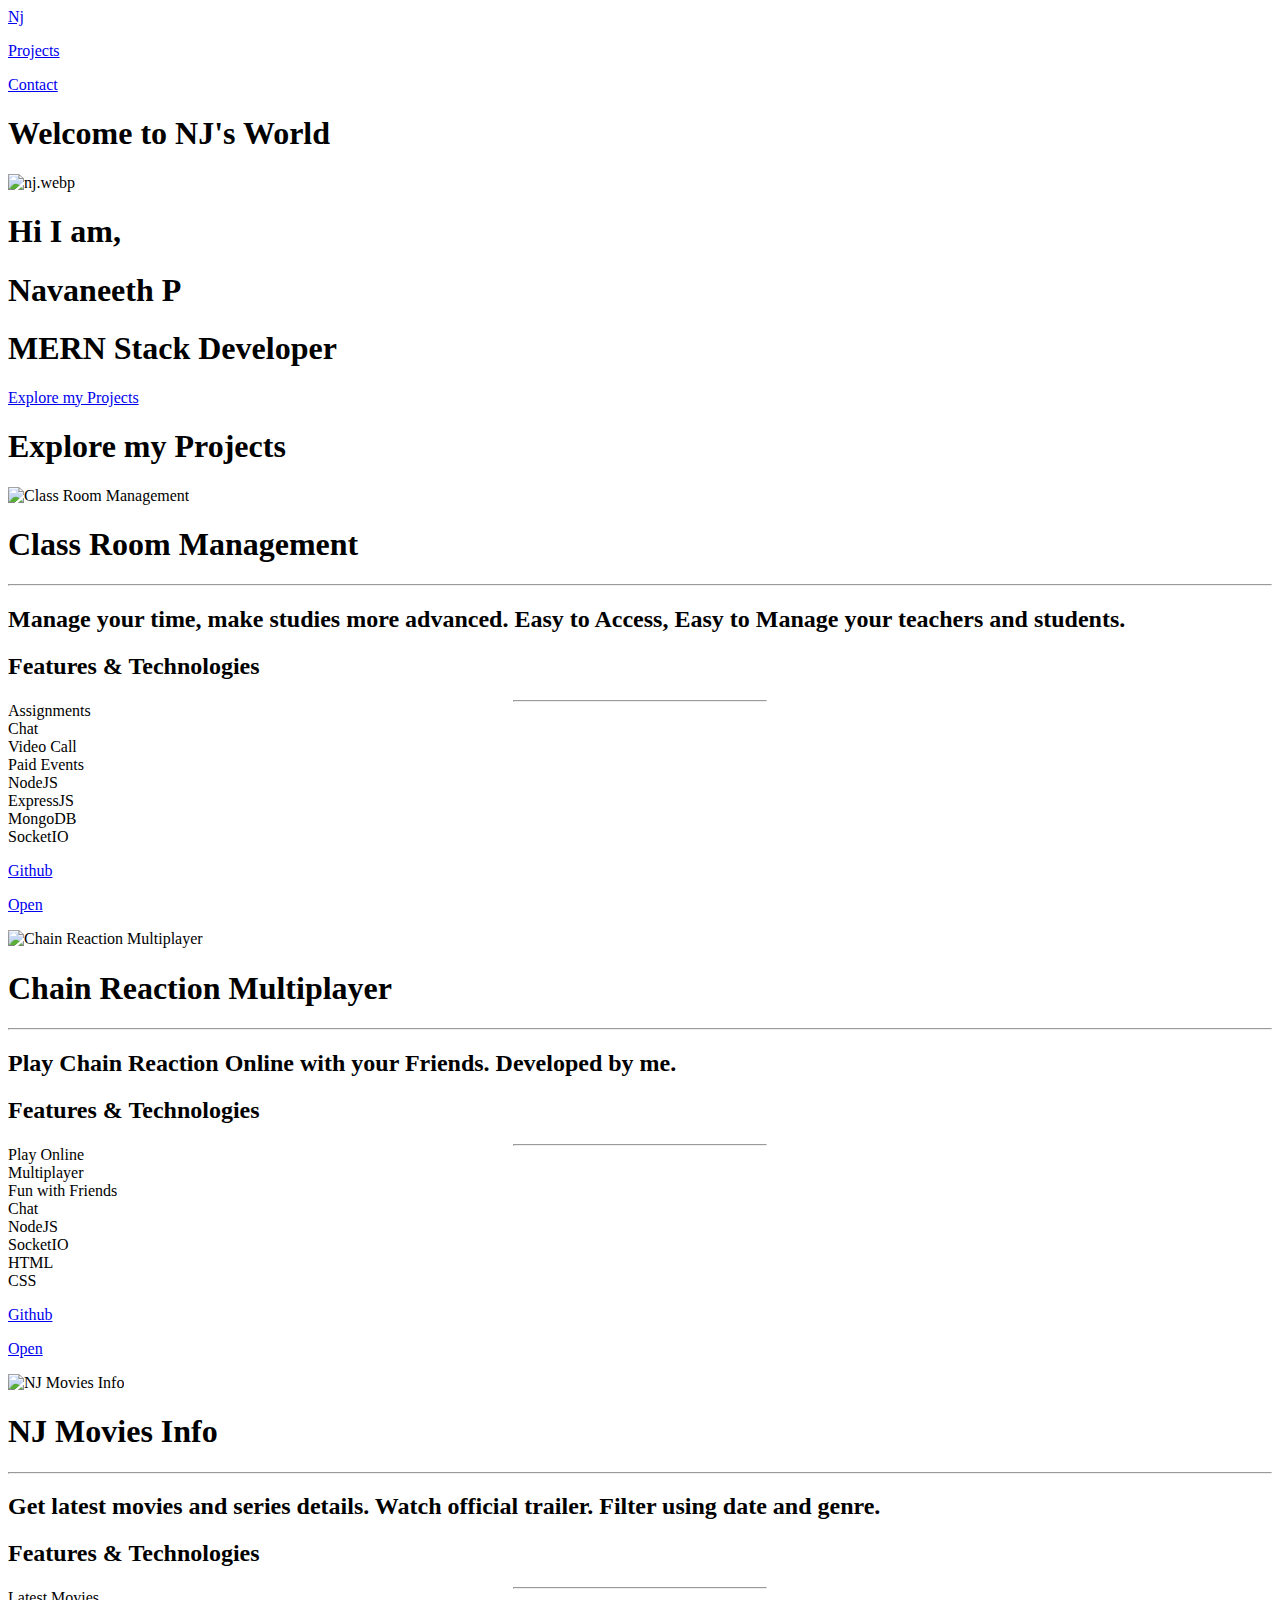
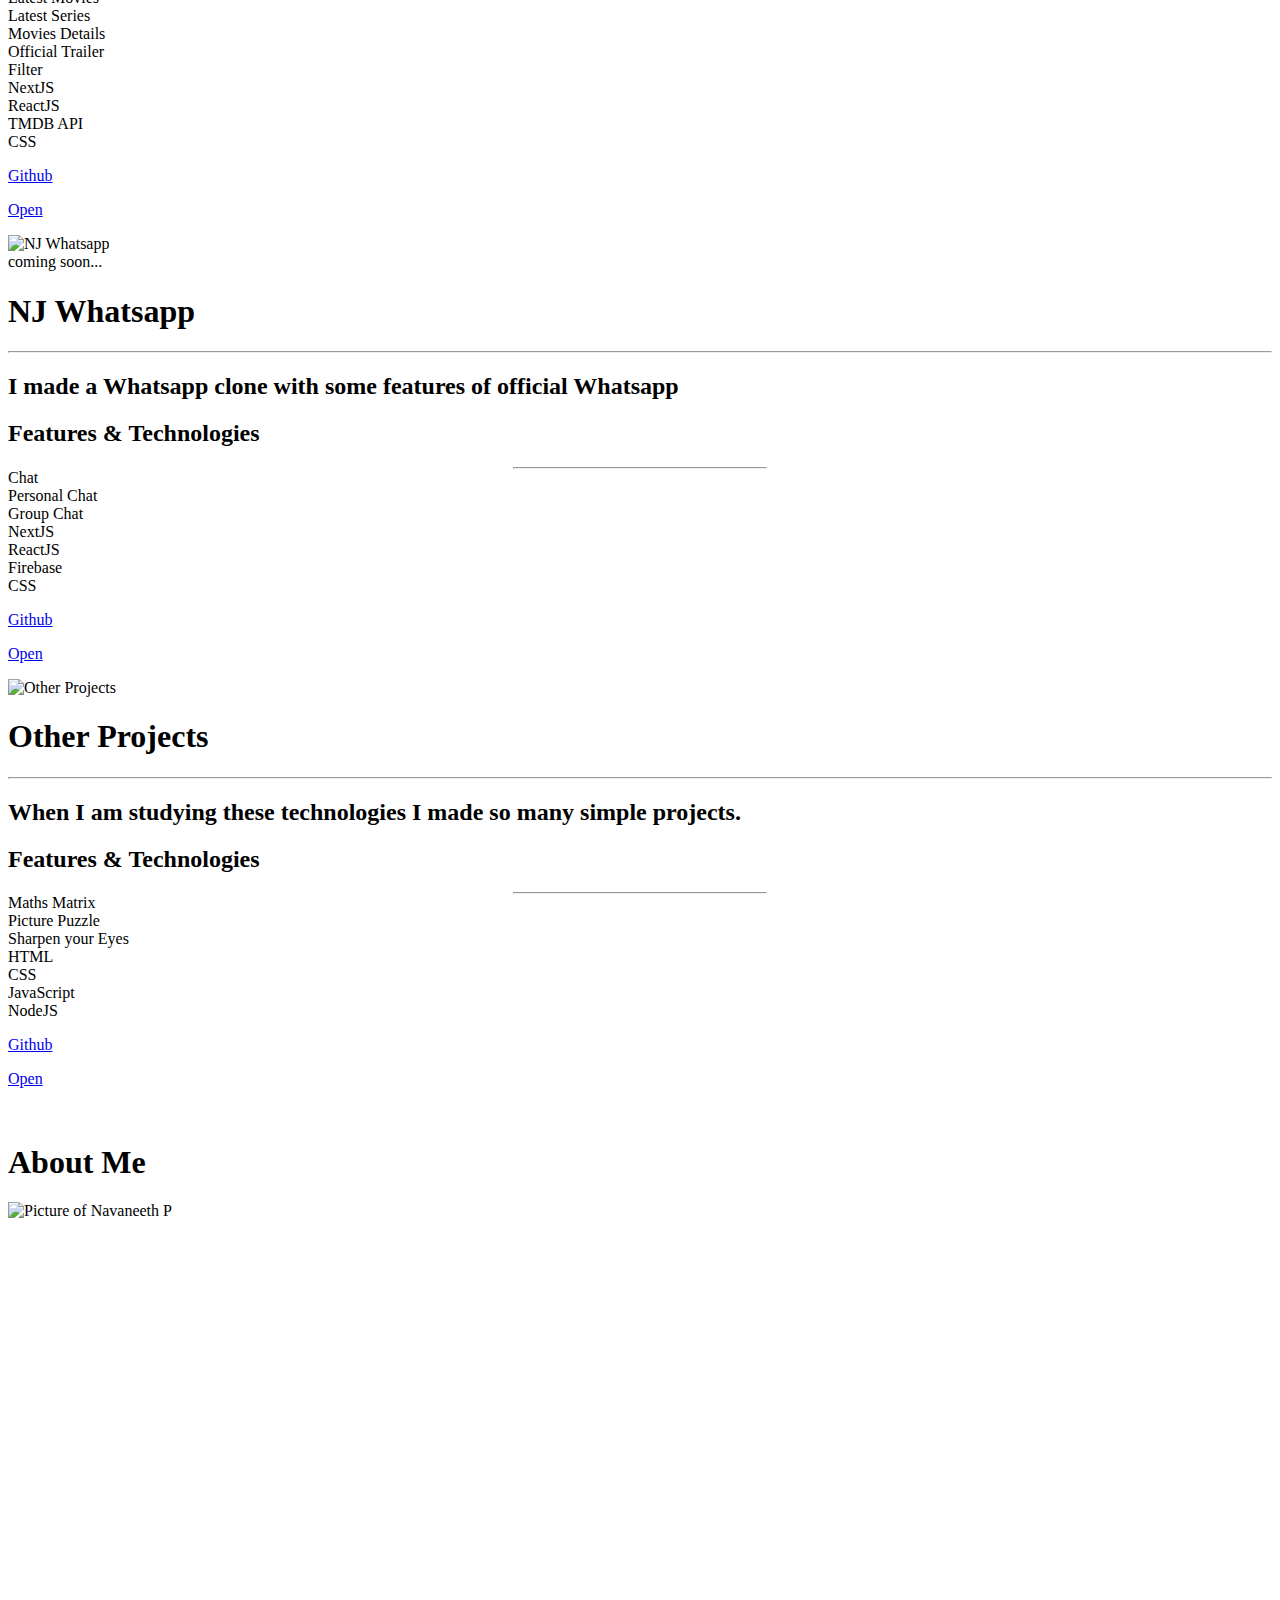
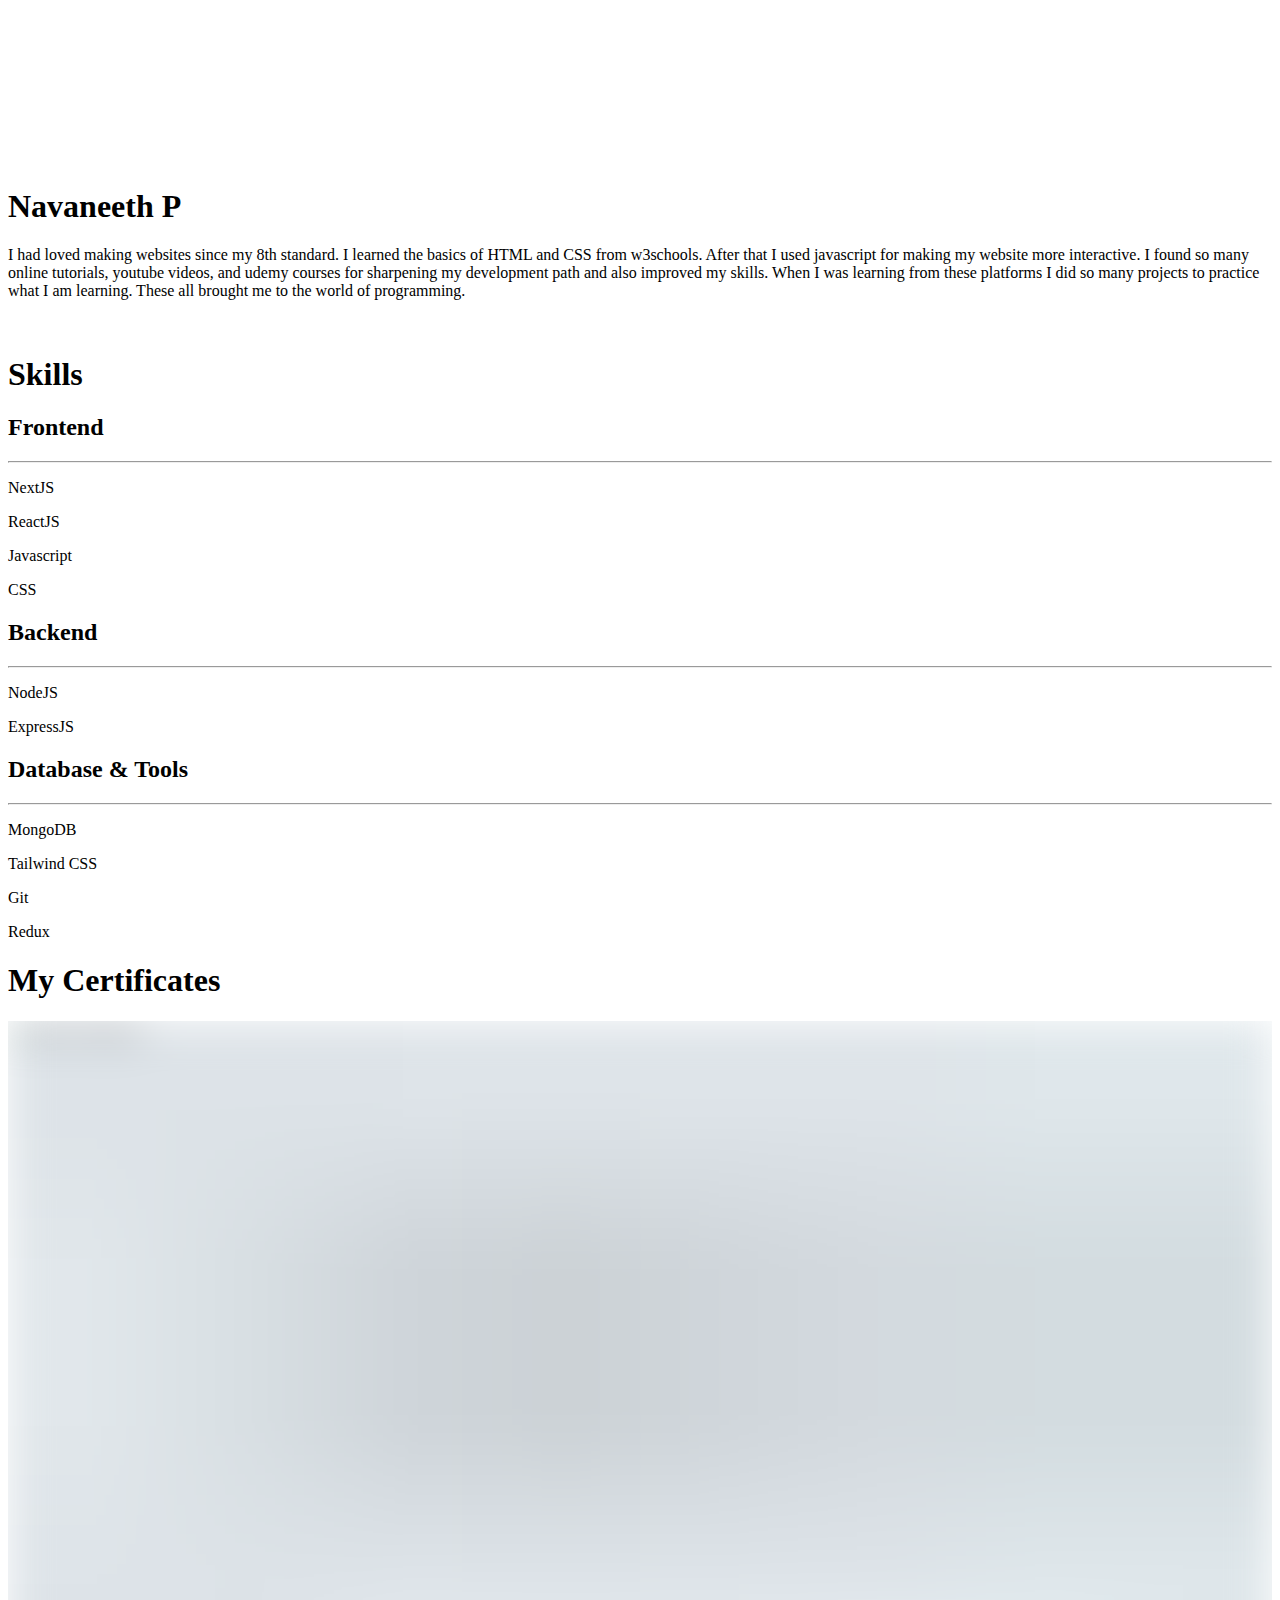
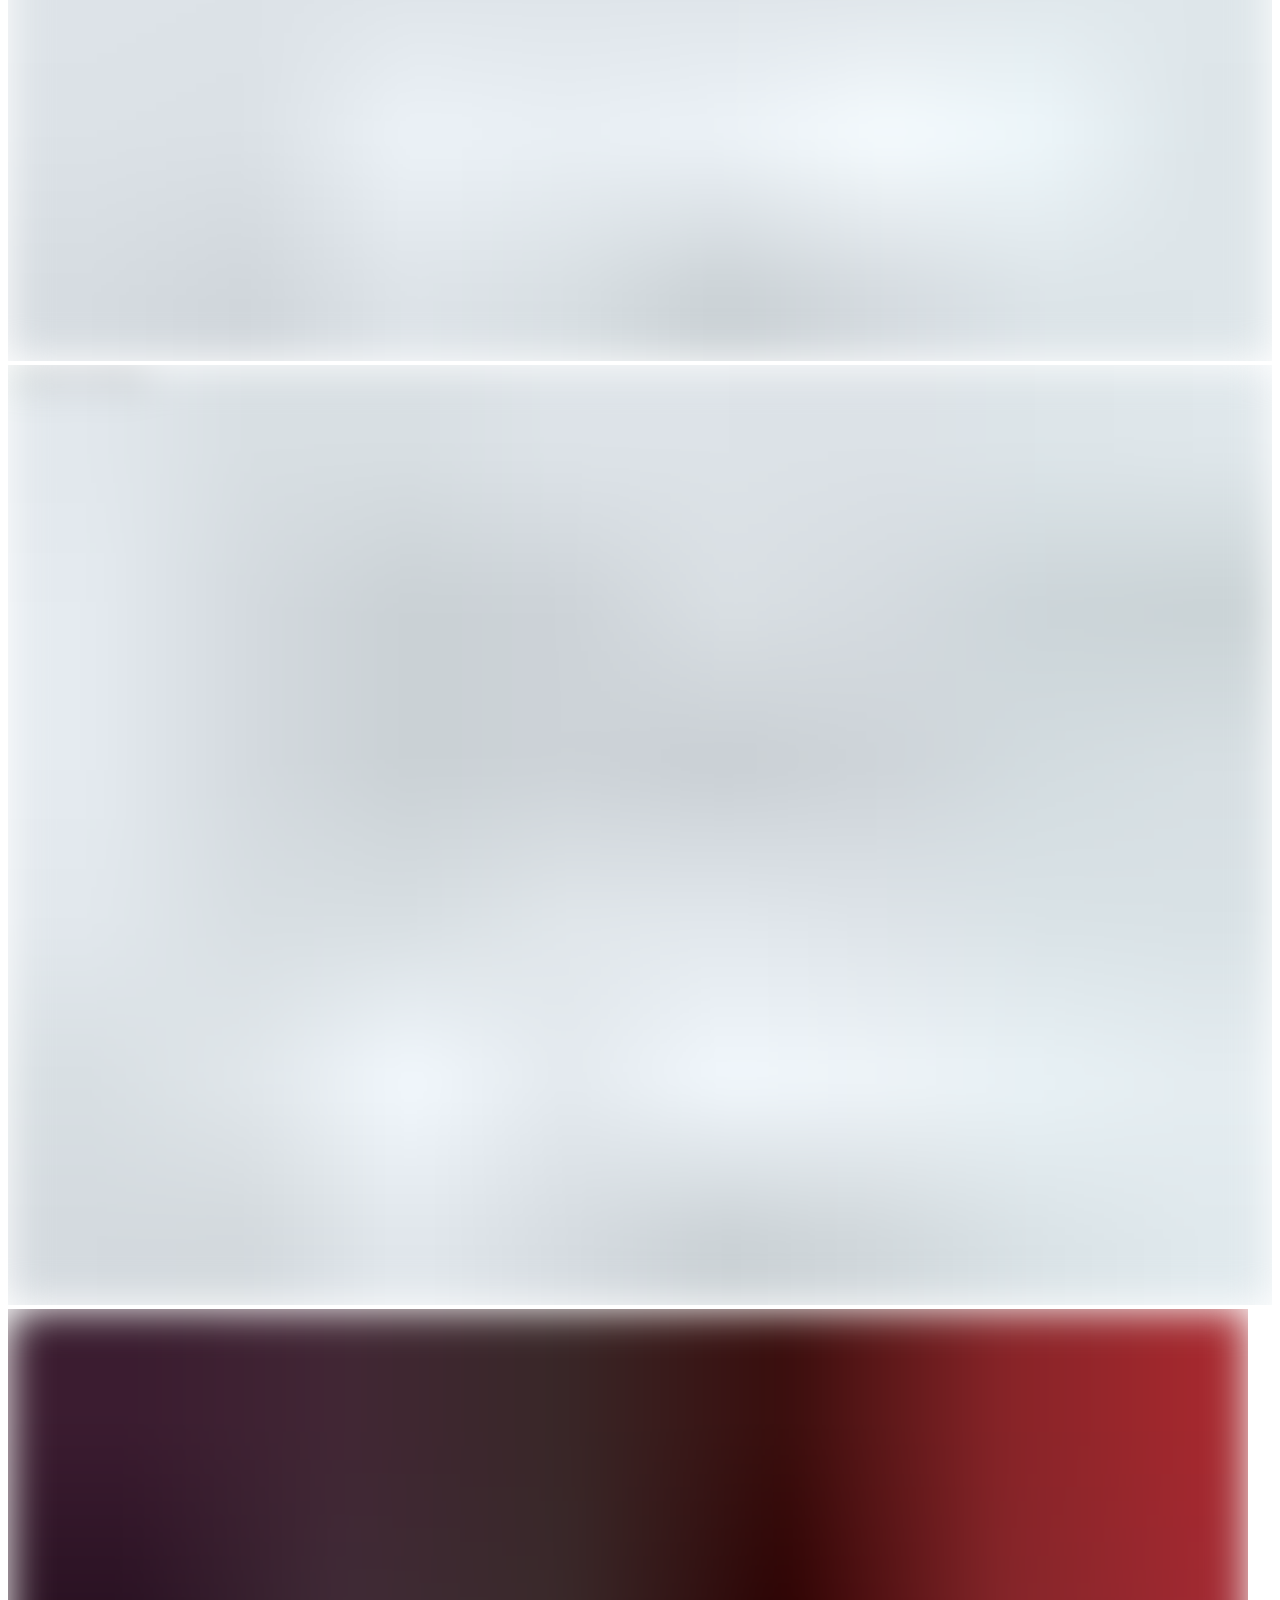
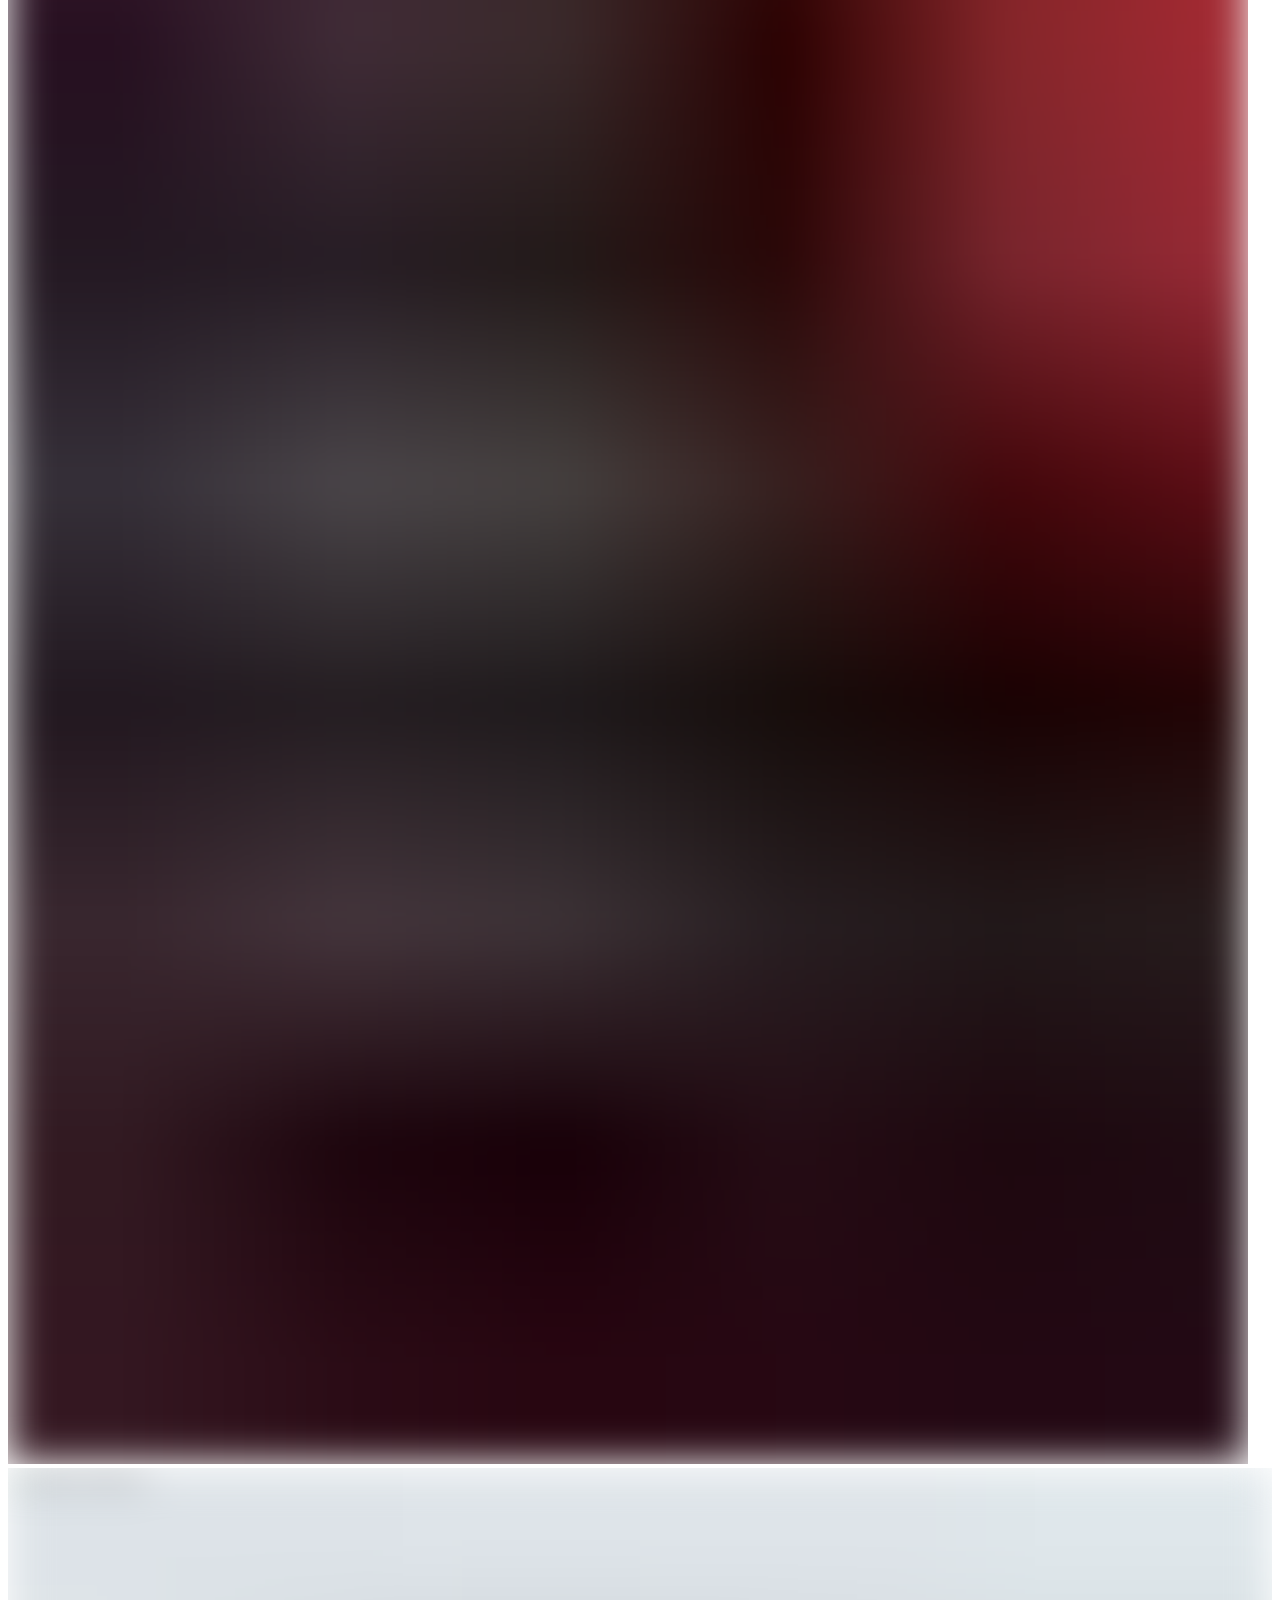
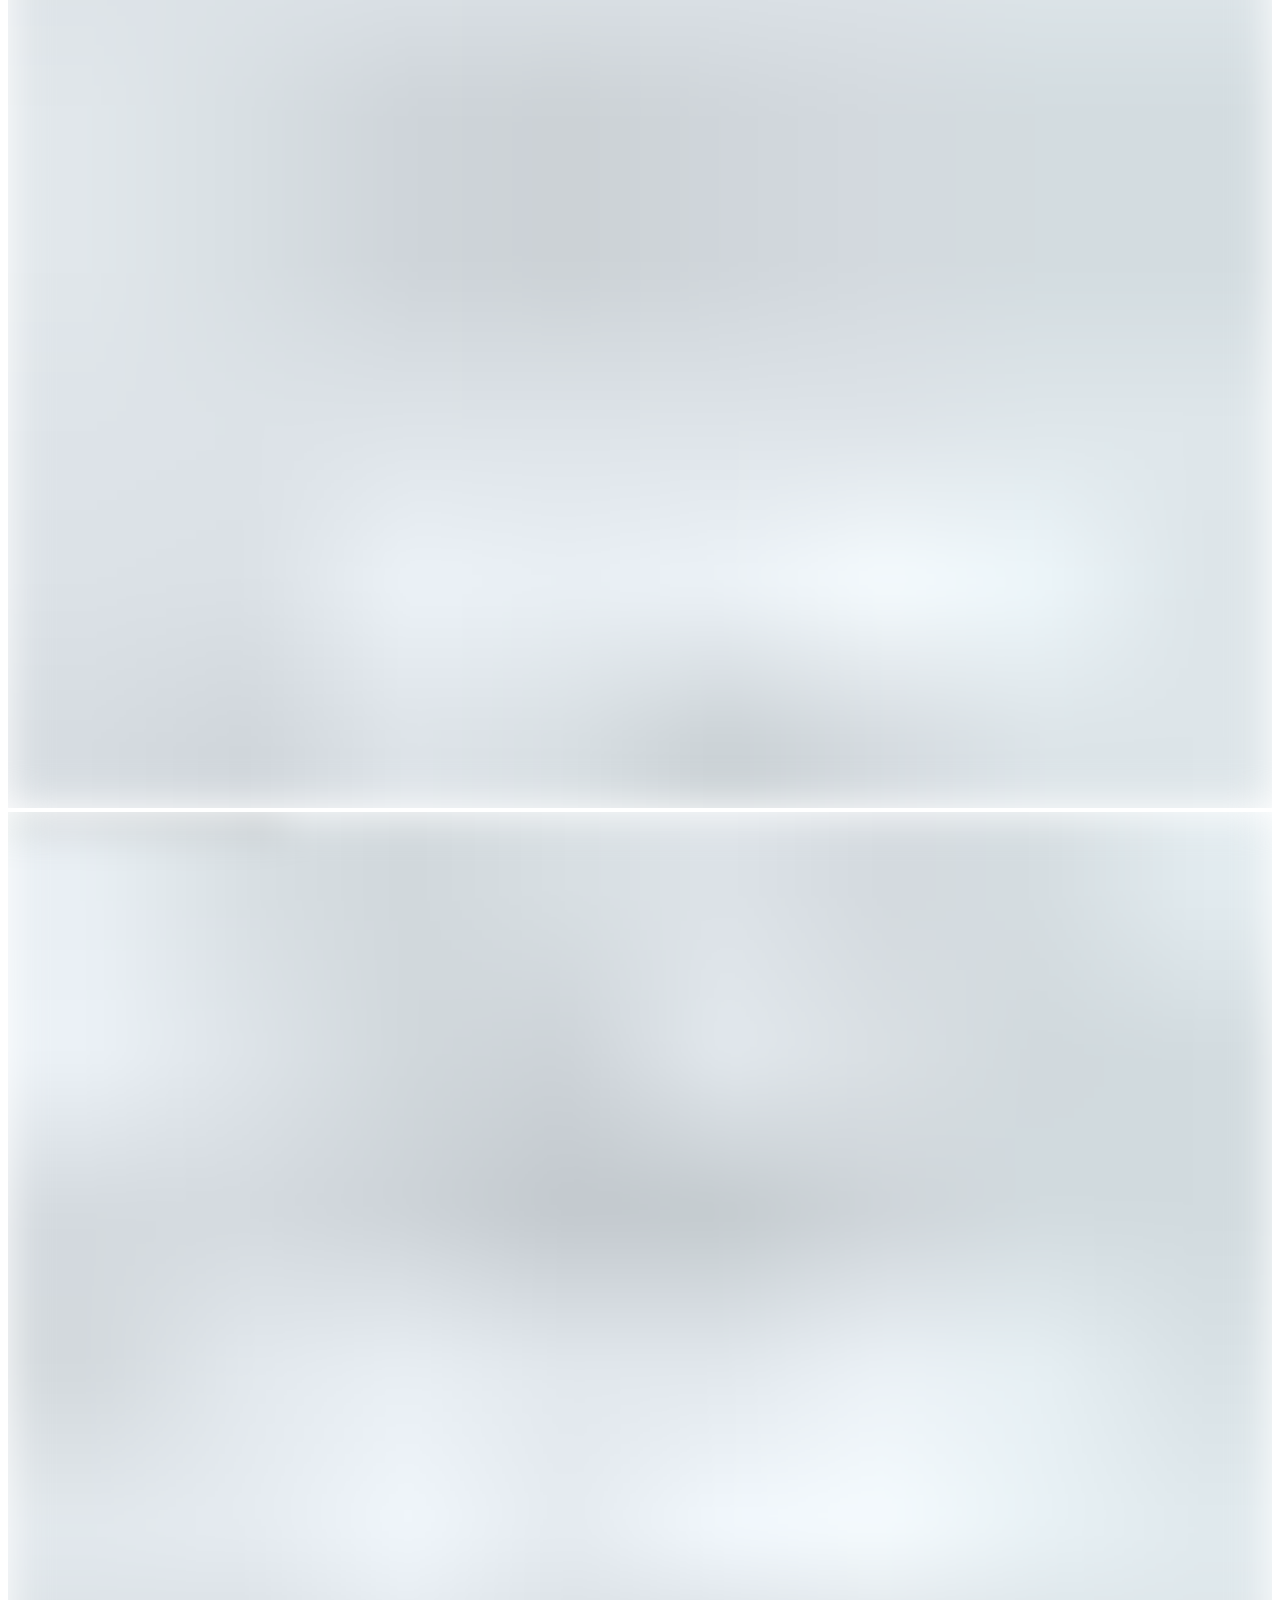
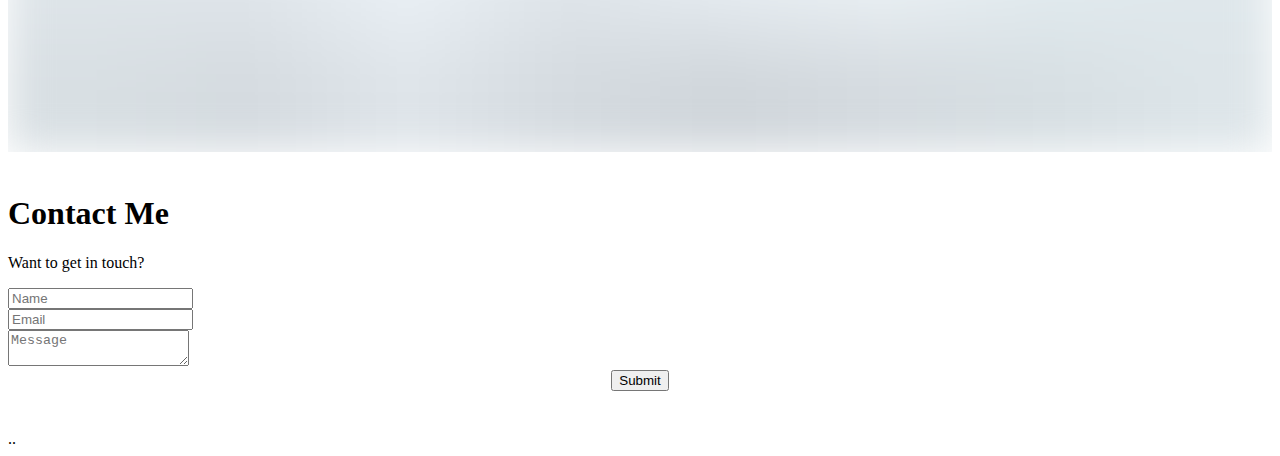
==== commit 5183e3f1: "Update index.html" ====
--- a/index.html
+++ b/index.html
@@ -5,10 +5,10 @@
     <meta name="viewport" content="width=device-width" />
     <meta charSet="utf-8" />
     <script src="/cdn/aos/aos.js"></script>
-    <link rel="stylesheet" href="/cdn/aos/aos-original.css" />
-    <link rel="stylesheet" href="/cdn/animate/animate.css" />
-    <link rel="stylesheet" href="/cdn/boxicons/boxicons.css" />
-    <link rel="stylesheet" href="/cdn/devicon/devicon.css" />
+    <link rel="stylesheet" type="text/css" href="/cdn/aos/aos-original.css" />
+    <link rel="stylesheet" type="text/css" href="/cdn/animate/animate.css" />
+    <link rel="stylesheet" type="text/css" href="/cdn/boxicons/boxicons.css" />
+    <link rel="stylesheet" type="text/css" href="/cdn/devicon/devicon.css" />
     <title>Navaneeth P</title>
     <link rel="manifest" href="/manifest.json" />
     <meta name="application-name" content="Navaneeth P" />
@@ -157,7 +157,7 @@
                         <a target="_blank" href="https://github.com/Navaneeth-Ranjith/emojireaction" class="btn btn-outline btn-primary m-4 p-2 px-6  ring-4 ring-indigo-500 sm:text-lg gap-2 order-first" rel="noopener noreferrer">
                             <p>Github</p>
                         </a>
-                        <a target="_blank" href="...https://emojireaction.ajdaniel.gq/" class="btn btn-outline btn-primary m-4 p-2 px-6  ring-4 ring-indigo-500 sm:text-lg gap-2 order-2 " rel="noopener noreferrer">
+                        <a target="_blank" href="https://emojireaction.navaneeth.gq/" class="btn btn-outline btn-primary m-4 p-2 px-6  ring-4 ring-indigo-500 sm:text-lg gap-2 order-2 " rel="noopener noreferrer">
                             <p>Open</p>
                         </a>
                     </div>
@@ -405,4 +405,4 @@
     </script>
 </body>
 
-</html>
+</html>..
